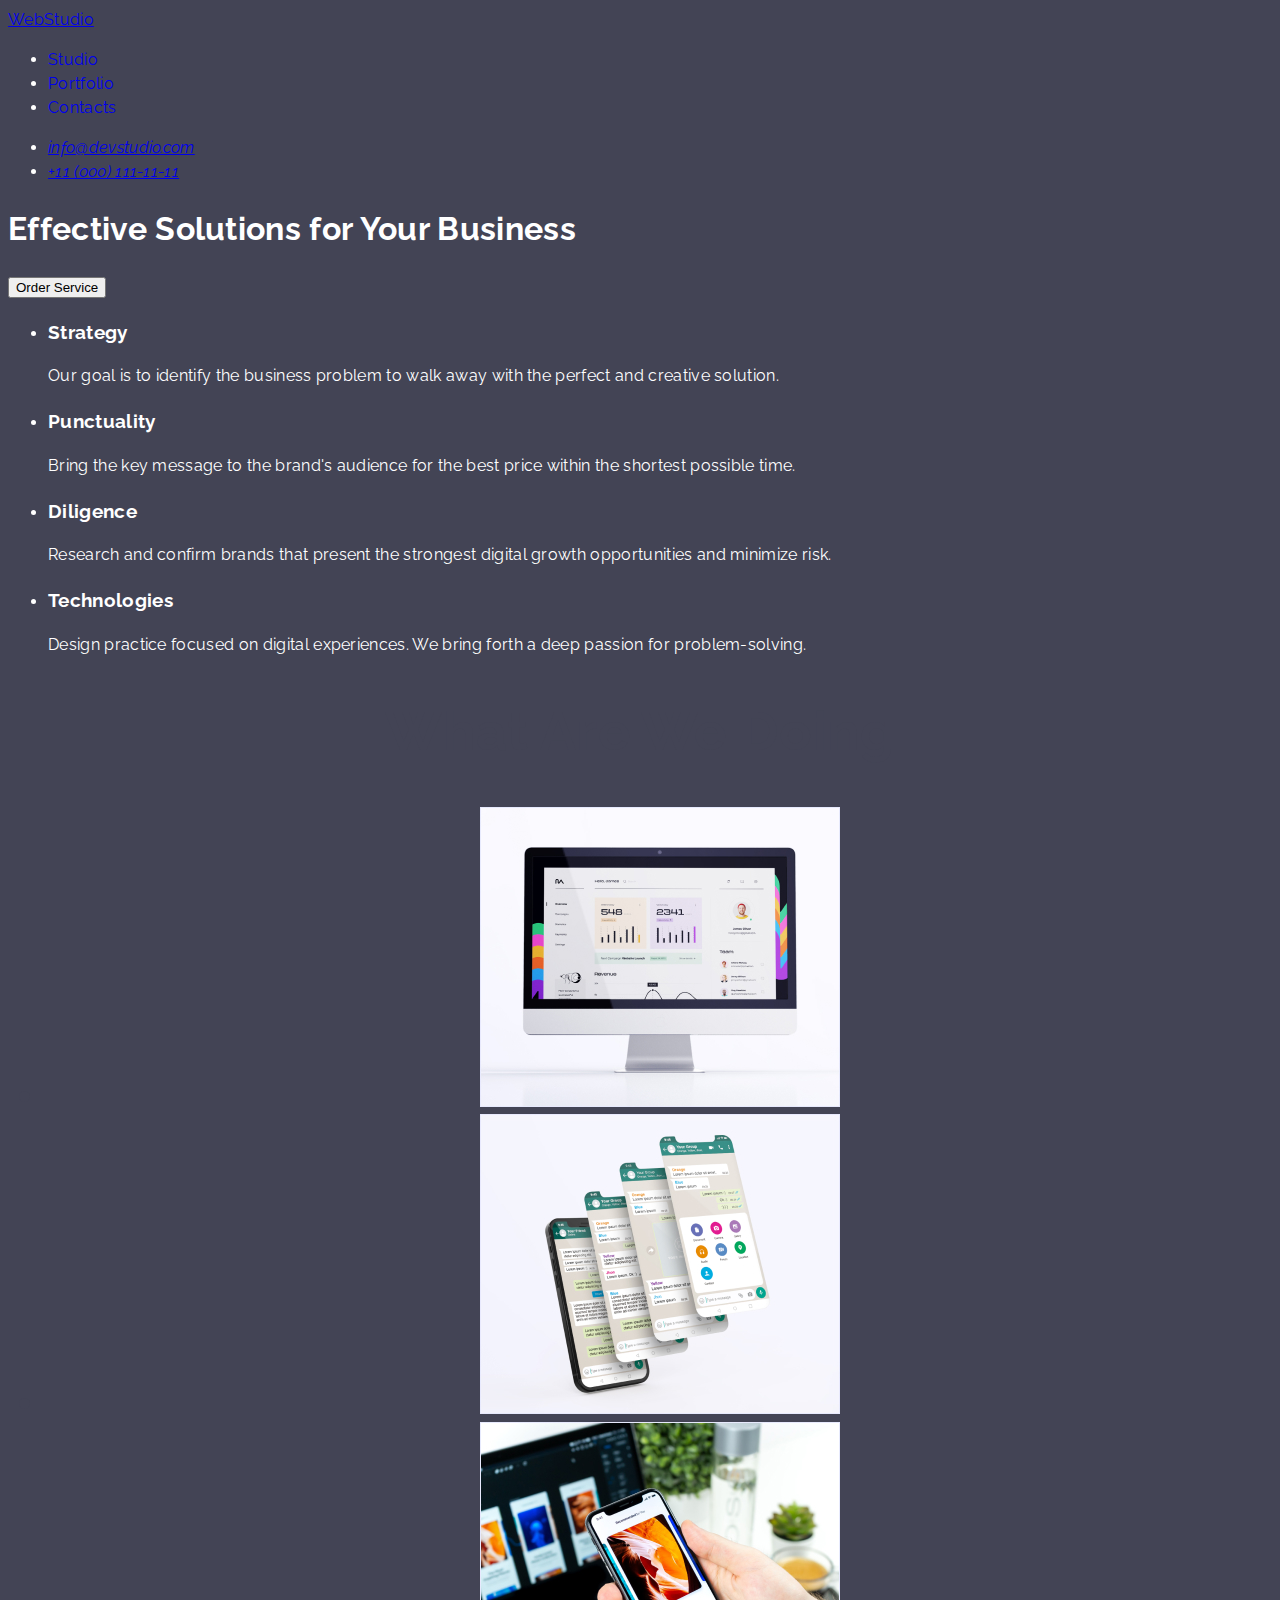
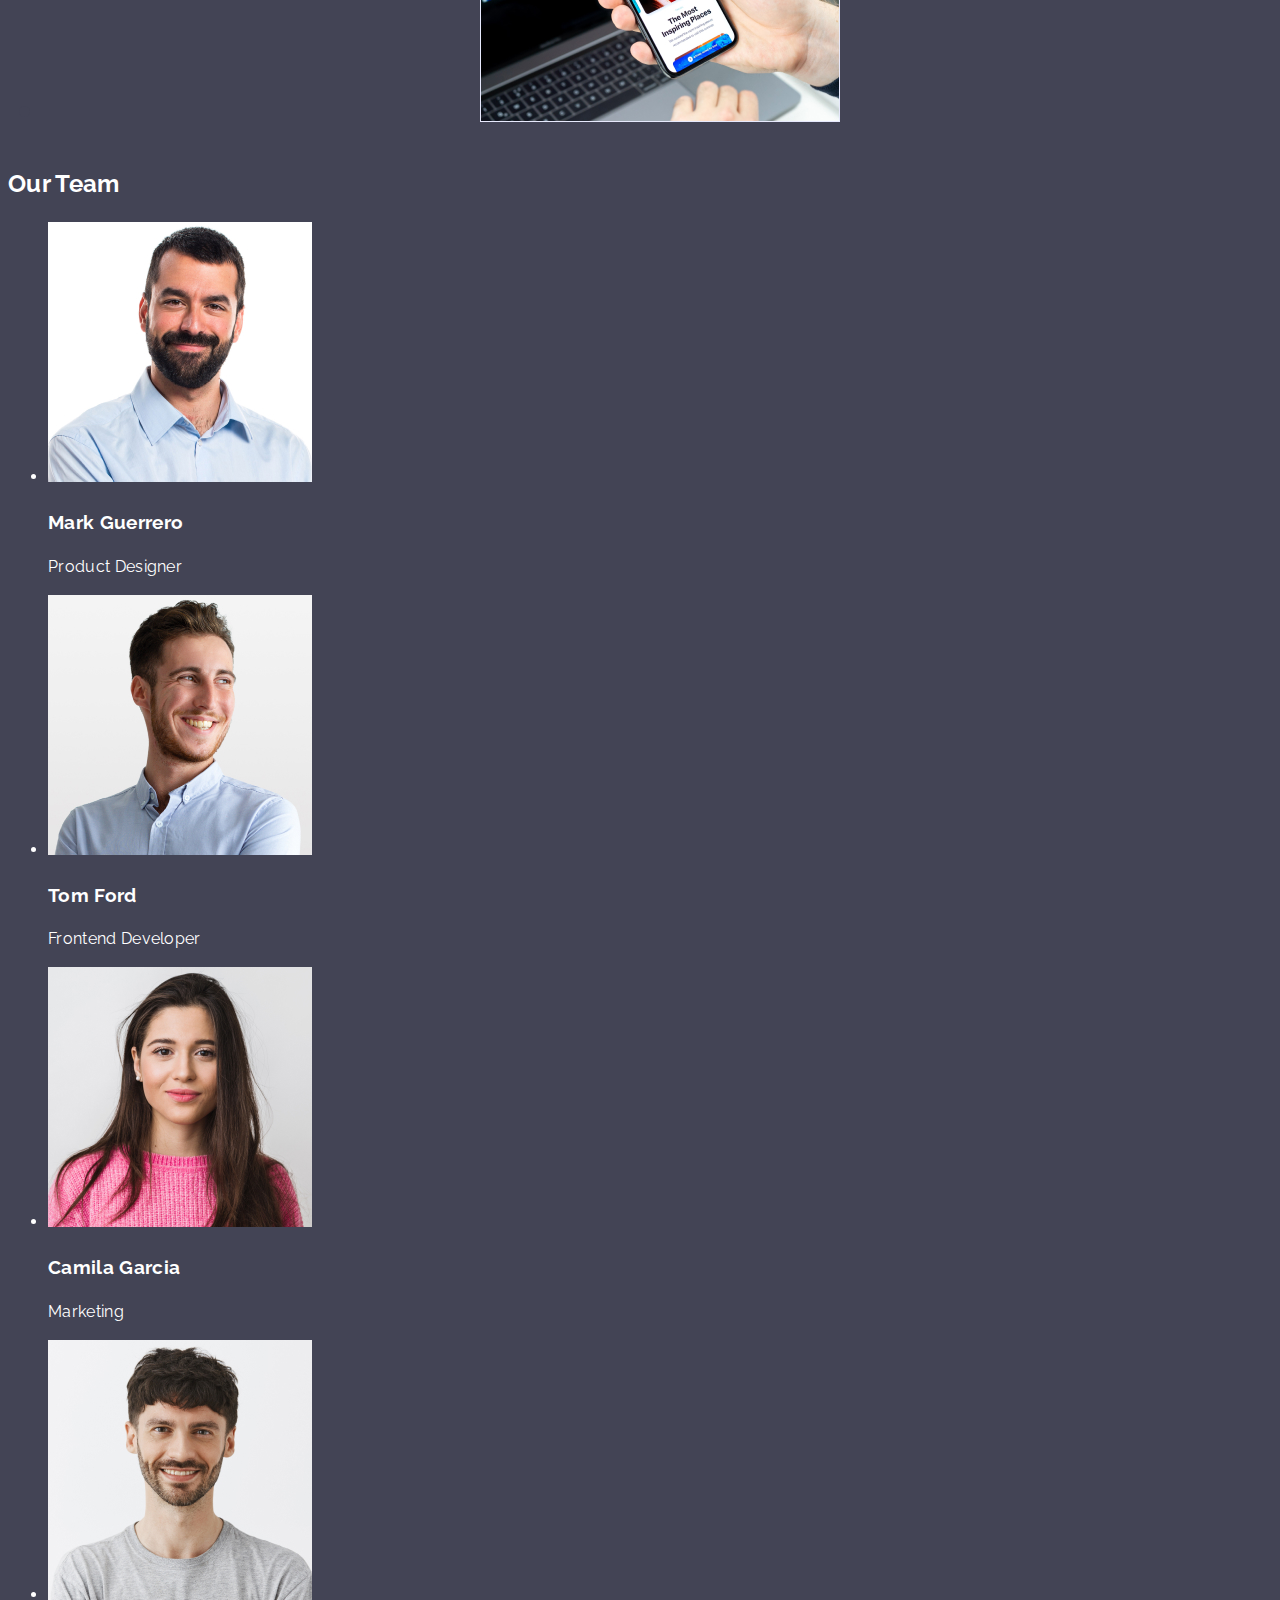
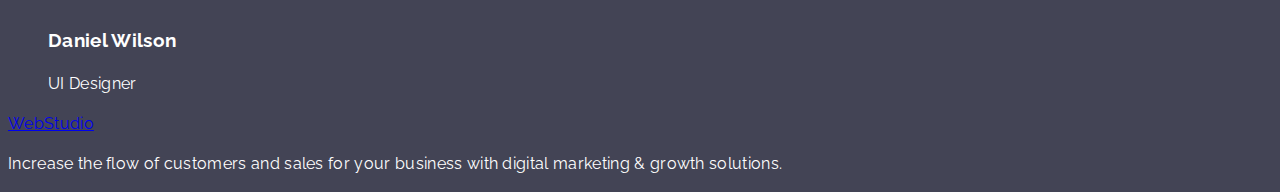
==== index.html @ 889d50ac "css" ====
<!DOCTYPE html>
<html lang="en">
  <head>
    <meta charset="UTF-8" />
    <meta http-equiv="X-UA-Compatible" content="IE=edge" />
    <meta name="viewport" content="width=device-width, initial-scale=1.0" />
    <title>WebStudio</title>
   
    <link rel="preconnect" href="https://fonts.googleapis.com">
    <link rel="preconnect" href="https://fonts.gstatic.com" crossorigin>
   
    <link href="https://fonts.googleapis.com/css2?family=Roboto:wght@400;500;700;900&display=swap" rel="stylesheet">
    <link href="https://fonts.googleapis.com/css2?family=Raleway:wght@800&display=swap" rel="stylesheet">

    <link rel="stylesheet" href="./css/styles.css">
    <link rel="stylesheet" href="./portfolio.html">

  </head>
  
  <body class="body">
    <header class="header-page">
      <!-- navigation logo-->
      <nav class="header-nav">
        <a class="link-logo" href="./index.html">Web<span class="header-logo">Studio</span></a>
      </nav>
      <!-- Navigation -->
    
      <nav class="menu-navigation">
    <ul class="menu-list">
      <li class="navigation-link"><a class="link"   href="./index.html">Studio</a></li>
      <li class="navigation-link"><a class="link"   href="./portfolio.html">Portfolio</a></li>
      <li class="navigation-list"><a class="link"   href="./index.html">Contacts</a></li>
    </ul>
      </nav>

      <!-- Contacts -->
      
      <address class="address-link">
        <ul class="address-list">
          <li class="address-item"><a class="address-contacts" href="mailto:info@devstudio.com">info@devstudio.com</a></li>
          <li class="address-item"><a class="address-contacts" href="tel:+110001111111">+11 (000) 111-11-11</a></li>
        </ul>
      </address>
    </header>

    <main>
      <section class="main">
      <h1 class="main-title">Effective Solutions for Your Business</h1>
      <button class="main-button">Order Service</button>
      </section>
      
      <!-- section 2 -->
      
      <section>
        <h2 hidden class="features">Feature</h2>
       <ul class="features-list">
            <li class="item-list">
              <h3 class="feature-title">Strategy</h3>
              <p class="feature-txt">Our goal is to identify the business problem to walk away with the 
                 perfect and creative solution.</p>
                </li>
              <li class="item-list">
              <h3 class="feature-title">Punctuality</h3>
              <p class="feature-txt">Bring the key message to the brand's audience for the best 
                price within the shortest possible time.</p>
              </li>
              <li class="item-list">
              <h3 class="feature-title">Diligence</h3>
              <p class="feature-txt">Research and confirm brands that present the strongest 
                digital growth opportunities and minimize risk.</p>
              </li>
              <li class="item-list">
              <h3 class="feature--title">Technologies</h3>
              <p class="feature-txt">Design practice focused on digital experiences. We bring 
                forth a deep passion for problem-solving.</p>
            </li>
          </ul>
        </section>
        
        <!--What Are We Doing. Section 3 -->
      
        <section class="gallery">
         <h2 class="gallery-title">What are we doing</h2>
        <ul class="gallery-list">
           <li class="gallery-item"><img src="./images/whatarewedoing-computer.jpg" alt="computer" width="360"></li>
           <li class="gallery-item"><img src="./images/whatarewedoing-phone.jpg"   alt="phone"    width="360"></li>
           <li class="gallery-item"><img src="./images/whatarewedoing-phone-2.jpg" alt="phone2"   width="360"></li>
            </ul>
        </section> 
      
       <!-- Section 4 -->
       
       <section class="section">
        <h2 class=" section-title">Our Team</h2>
       <ul class="section-list">
          <li class="list-item"><img src="./images/ourteam-1.jpg" alt="emploee1" width="264">
          <h3 class="list-title">Mark Guerrero</h3>
          <p class="list-txt">Product Designer</p>
          </li>
          
          <li class="list-item"><img src="./images/ourteam-2.jpg"  alt="emploee2" width="264">
          <h3 class="list-title">Tom Ford</h3>
          <p class="list-txt">Frontend Developer</p>
          </li>
          <li class="list-item"><img src="./images/ourteam-3.jpg" alt="emploee3" width="264">
         <h3 class="list-title">Camila Garcia</h3>
          <p class="list-txt">Marketing</p>
          </li>
         
          <li class="list-item"><img src="./images/ourteam-4.jpg" alt="emploee4" width="264">
          <h3 class="list-title">Daniel Wilson</h3>
          <p class="list-txt">UI Designer</p>
          </li>
          </ul>
      </section>
    </main>
    
      <!-- Footer section-->

  <footer class="footer-section"> 
<a class="link-logo" href="./index.html">Web<span class="footer-logo">Studio</span></a>
<p class="fotter-txt">Increase the flow of customers and sales for your business with digital marketing & growth solutions.</p>
</footer>
</body>
</html>
---- css/styles.css ----
:root{
--primary-text-color: #2e2f42;
--secondary-text-color: #434455; 
--primary-button: #4d5ae5;
--html-button-color: #ffffff;
--portfolio-button-color: #ffffff;
--logo-color: #f4f4fd;
--accent-color: #404bbf;
}

.list{
  list-style:none;
}

.link{
  text-decoration:none;
}

body{
  font-family: Roboto, sans-serif;
  font-family: Raleway, sans-serif;
  background-color: var(--secondary-text-color);
  color: var(--portfolio-button-color);

  
    .logo {
    font-family: "Raleway", sans-serif;
    font-weight: 800;
    font-size: 18px;
    line-height: 1.17;
    letter-spacing: 0.03em;
    text-transform: uppercase;
    }
  
    .logo:{
    hover:#4d5ae5, focus:#4D5AE5;
    }

    .logo.link{
    text-decoration: none
    }

    .span:{
    color: #2e2f42;
    }

    .list-style:{
      none
    }
    
    .a href="./index.html:{
      color: 
      font-weight: 500;
      font-size: 16px;
      line-height: 1.5;
      letter-spacing: 0.02em;
    }

    .text{
      font-weight: 400;
      font-size: 16px;
      line-height: 1.5;
      letter-spacing: 0,02em;
      color: var(--slate)
    }

    /* section 2 */

    .features:{
    background-color:#2e2f42;
    font-size: 56px;
    line-height: 1.07;
    text-align: center;
    letter-spacing: 0.02em;
    }

    .feature-txt:{
    color: #ffffff;
    }

    .button .features:{
    background-color: #4D5AE5;
    font-family: "Roboto", sans-serif;
    font-weight: 500;
    font-size: 16px;
    line-height: 1.5;
    letter-spacing: 0.04em;
    color: #ffffff
    
    hover: background-color: #404BBF, focus: #404BBF;
    cursor: pointer;
    }

  /* section 3 */

  .gallery {
    font-weight: 700;
    line-height: 1.11;
    text-align: center;
    text-transform: capitalize;
    letter-spacing: 0,002em;
    font-size: 36px;
    color:var(--secondary-text-color)

  }
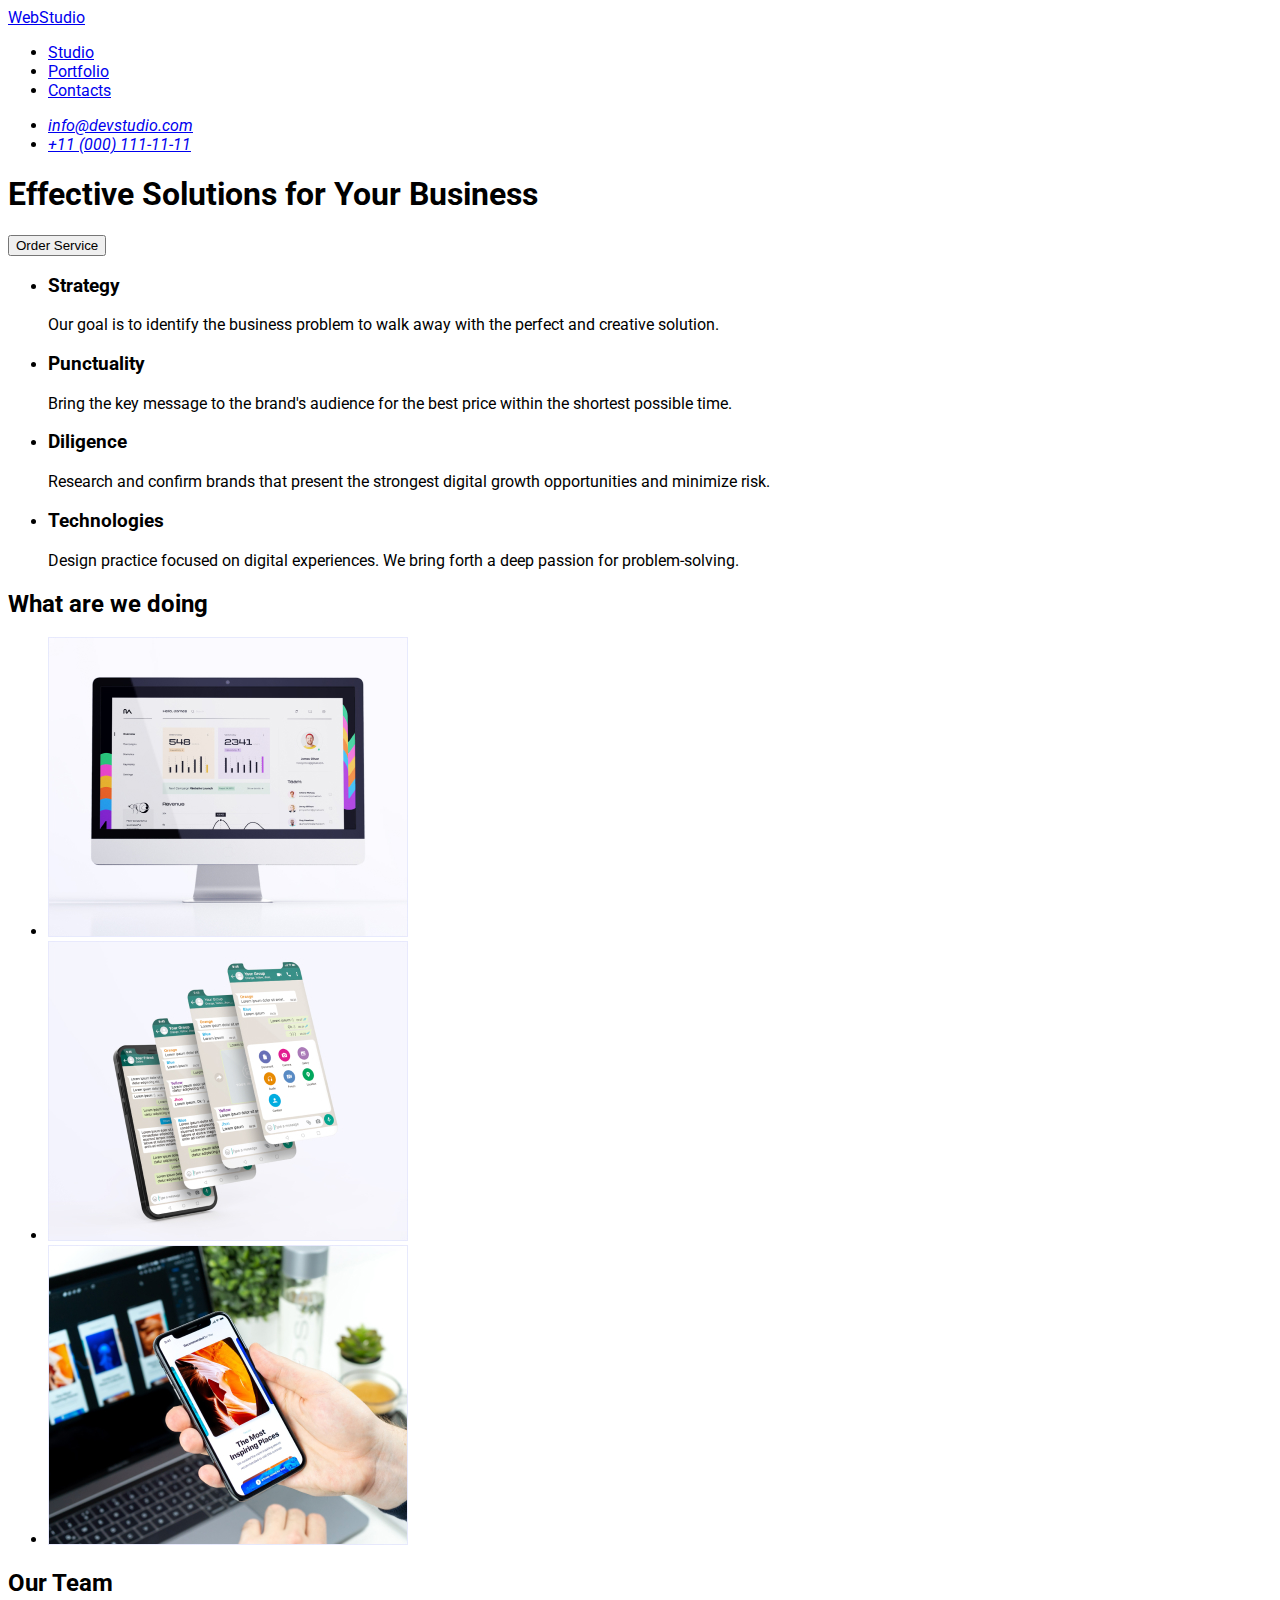
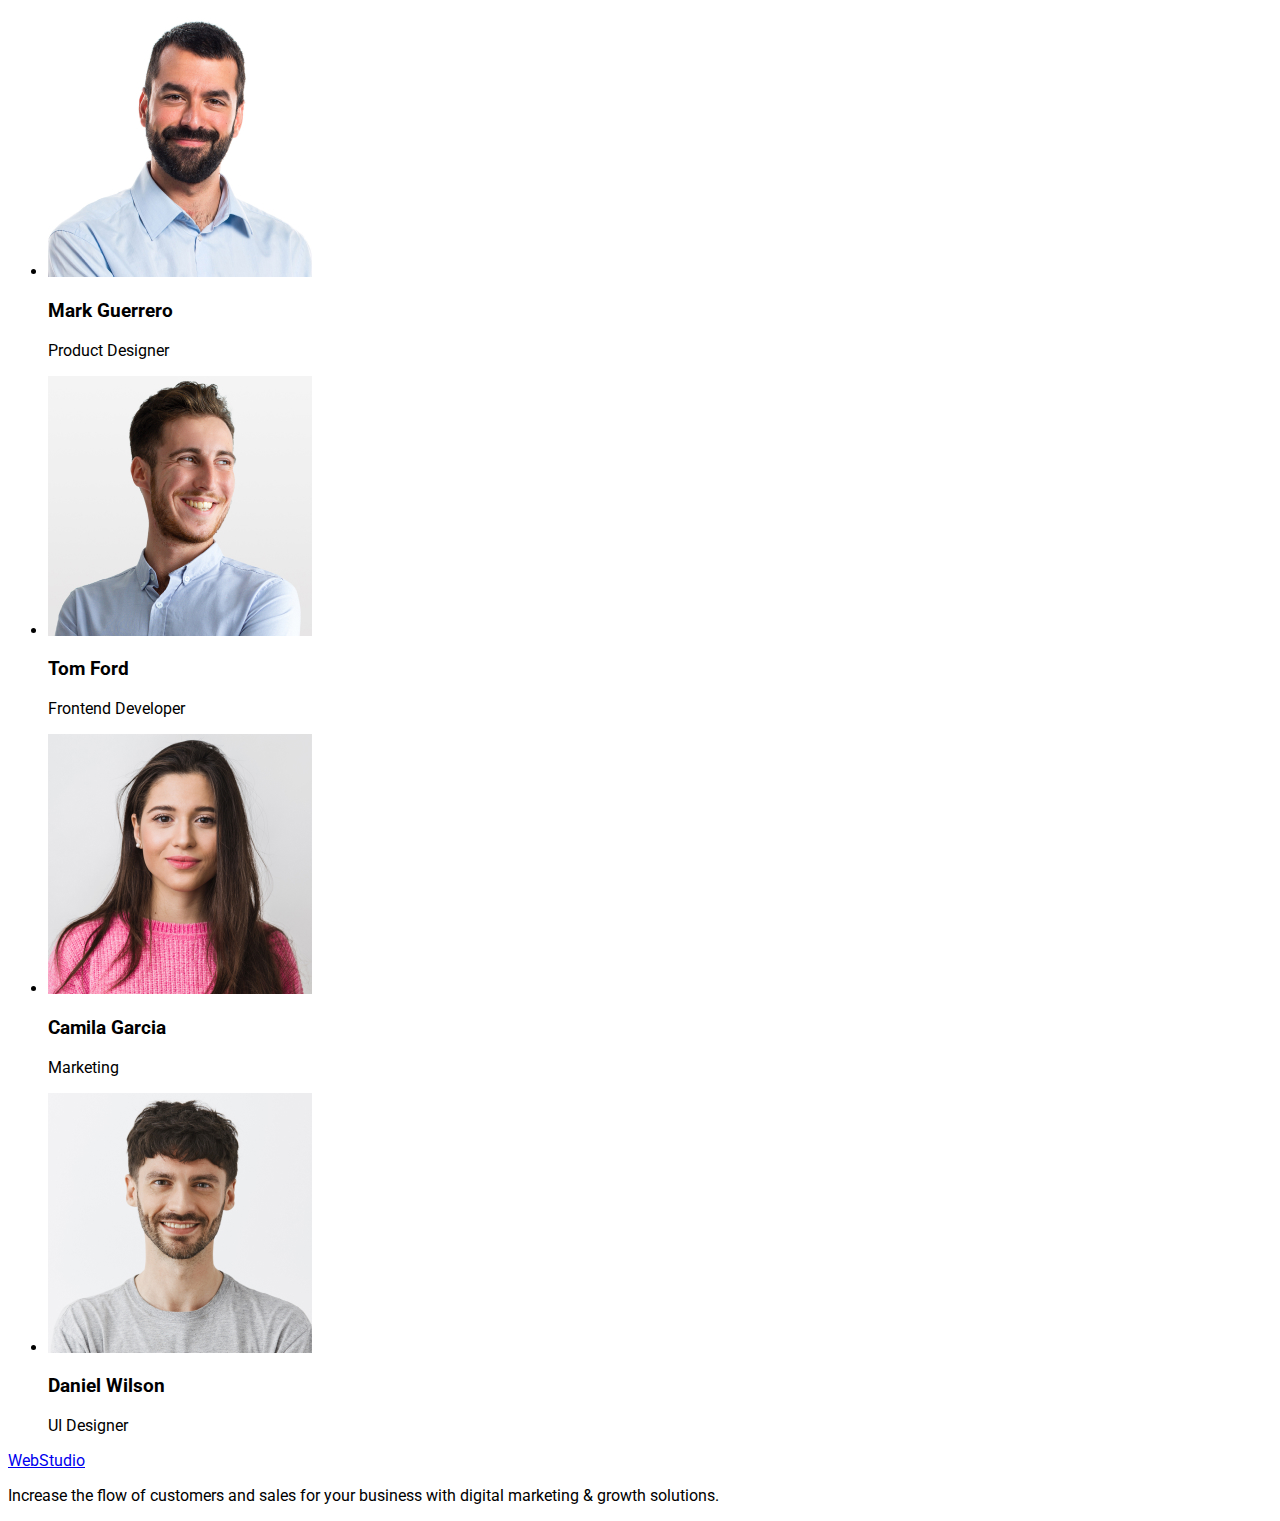
==== commit 9ee10446: "to correct" ====
--- a/index.html
+++ b/index.html
@@ -16,12 +16,12 @@
     <link rel="stylesheet" href="./portfolio.html">
 
   </head>
-  
+  <!-- Header section -->
   <body class="body">
     <header class="header-page">
       <!-- navigation logo-->
       <nav class="header-nav">
-        <a class="link-logo" href="./index.html">Web<span class="header-logo">Studio</span></a>
+        <a class="header-logo link" href="./index.html">Web<span class="header-logo">Studio</span></a>
       </nav>
       <!-- Navigation -->
     
@@ -29,7 +29,7 @@
     <ul class="menu-list">
       <li class="navigation-link"><a class="link"   href="./index.html">Studio</a></li>
       <li class="navigation-link"><a class="link"   href="./portfolio.html">Portfolio</a></li>
-      <li class="navigation-list"><a class="link"   href="./index.html">Contacts</a></li>
+      <li class="navigation-link"><a class="link"   href="./index.html">Contacts</a></li>
     </ul>
       </nav>
 
@@ -90,7 +90,7 @@
       
        <!-- Section 4 -->
        
-       <section class="section">
+       <section class="section-team">
         <h2 class=" section-title">Our Team</h2>
        <ul class="section-list">
           <li class="list-item"><img src="./images/ourteam-1.jpg" alt="emploee1" width="264">
--- a/css/styles.css
+++ b/css/styles.css
@@ -1,67 +1,123 @@
 :root{
---primary-text-color: #2e2f42;
---secondary-text-color: #434455; 
---primary-button: #4d5ae5;
---html-button-color: #ffffff;
---portfolio-button-color: #ffffff;
---logo-color: #f4f4fd;
---accent-color: #404bbf;
+--primary-text-color: #2e2f42;    /*NAVY BLUE*/
+--secondary-text-color: #434455;  /*Slate*/
+
+--dark-bcground-color: #2E2F42; /*NAVY BLUE*/
+--background-color: #ffff;   
+
+--accent-color: #4d5ae5;       /*Iris*/
+--logo-studio-color: #2e2f42;   /*NAVY BLUE*/
+   
+--button-text-color: #ffffff; 
+--logo-color: #f4f4fd;       /*  */
+
+--nav-link-clr-normal: #2E2F42; /*NAVY BLUE*/
+--accent-button-color: #404bbf;  /*Ocean*/
+
+--nav-button-color: #F4F4FD;  /*  */
+--navhover-batton-color: #E7E9FC; /* CORNFLOWER*/
 }
 
-.list{
-  list-style:none;
-}
+  body{
+  font-family: Roboto, sans-serif;
+  color: var(--secondary-text-color)
+  background-colorlor);
+  }
 
-.link{
-  text-decoration:none;
-}
+  /* Header section*/
+    
+      .logo-header: {
+      font-weight: 800;
+      font-size: 18px;
+      color: var(--primary-button);
+      line-height: 1.17;
+      letter-spacing: 0.03em;
+      }
 
-body{
-  font-family: Roboto, sans-serif;
-  font-family: Raleway, sans-serif;
-  background-color: var(--secondary-text-color);
-  color: var(--portfolio-button-color);
+      .logo-header .span: {
+        font-family: Raleway;
+        font-size: 18px;
+        font-weight: 800;
+        line-height: 1.16;
+        letter-spacing: 0.03em;
+        text-align: left;
+        color: var(--logo-accent-color);
+        color: var(--primary-text-color);
+      
+      .logo-header: hover, :focus {#404BBF;
+      }
 
-  
-    .logo {
-    font-family: "Raleway", sans-serif;
-    font-weight: 800;
-    font-size: 18px;
-    line-height: 1.17;
-    letter-spacing: 0.03em;
-    text-transform: uppercase;
-    }
-  
-    .logo:{
-    hover:#4d5ae5, focus:#4D5AE5;
-    }
+  /* Navigation*/
+        
+      .list-menu{
+          list-style:none;
+          color: var(--primary-text-color);
+          background-color: var(--background-color);
+      }
+      .link-nav: {
+        font-weight: 500;
+        font-size: 16px;
+        line-height: 1.5;
+        letter-spacing: 0.02em;
+        color: #2e2f42;  
+       }
+      
+      /* Contacts*/
 
-    .logo.link{
-    text-decoration: none
-    }
+        .address-list:{
+          color: var(--secondary-text-color)
+          text-decoration: none;
+        }
+    
+  /* Section 2*/
+  /*Effective Solutions for Your Business*/
+        .main-section: {
+        background-color: var(--dark-background-color)
+        text-color: var(--primary-text-color);
+       }
+     .main-title: { 
+       font-weight: 700;
+       font-size: 56px;
+       line-height: 1.07;
+       text-align: center;
+       letter-spacing: 0.02em;
+       color: #FFFFFF;
+       }
 
-    .span:{
-    color: #2e2f42;
-    }
+       .main-button: {
+        text-color: var(--button-text-color);
+        background-color: var(--accent-color);
+        font-family: "Roboto", sans-serif;
+        font-size: 16px;
+        font-weight: 500;
+        
+        line-height: 1.5;
+        display: flex;
+        align-items: center;
+        letter-spacing: 0.04em;
+        }
 
-    .list-style:{
-      none
-    }
-    
-    .a href="./index.html:{
-      color: 
-      font-weight: 500;
-      font-size: 16px;
-      line-height: 1.5;
-      letter-spacing: 0.02em;
-    }
-
-    .text{
+        .btn:--acce ext{
       font-weight: 400;
       font-size: 16px;
       line-height: 1.5;
       letter-spacing: 0,02em;
       color: var(--slate)
+
+      .link {
+        text-decoration:none;
+      }
+      
+    /* Button Text >Order Service<*/
+    
+    .main-button { 
+    color: #FFFFFF;
+    font-weight: 500;
+    font-size: 16px;
+    line-height: 1.5;
+    display: flex;
+    align-items: center;
+    letter-spacing: 0.04em;
     }
 
     /* section 2 */
@@ -87,8 +143,7 @@
     letter-spacing: 0.04em;
     color: #ffffff
     
-    hover: background-color: #404BBF, focus: #404BBF;
-    cursor: pointer;
+    hover: background-color: {#404BBF, focus: #404BBF;
     }
 
   /* section 3 */
@@ -101,5 +156,16 @@
     letter-spacing: 0,002em;
     font-size: 36px;
     color:var(--secondary-text-color)
+    }
 
-  }
+
+    .section-team:{
+      font-weight: 700;
+      line-height: 1.11;
+      text-align: center;
+      text-transform: capitalize;
+      letter-spacing: 0.02em;
+      font-size: 36px;
+      color: var(--navy-blue);
+}
+    }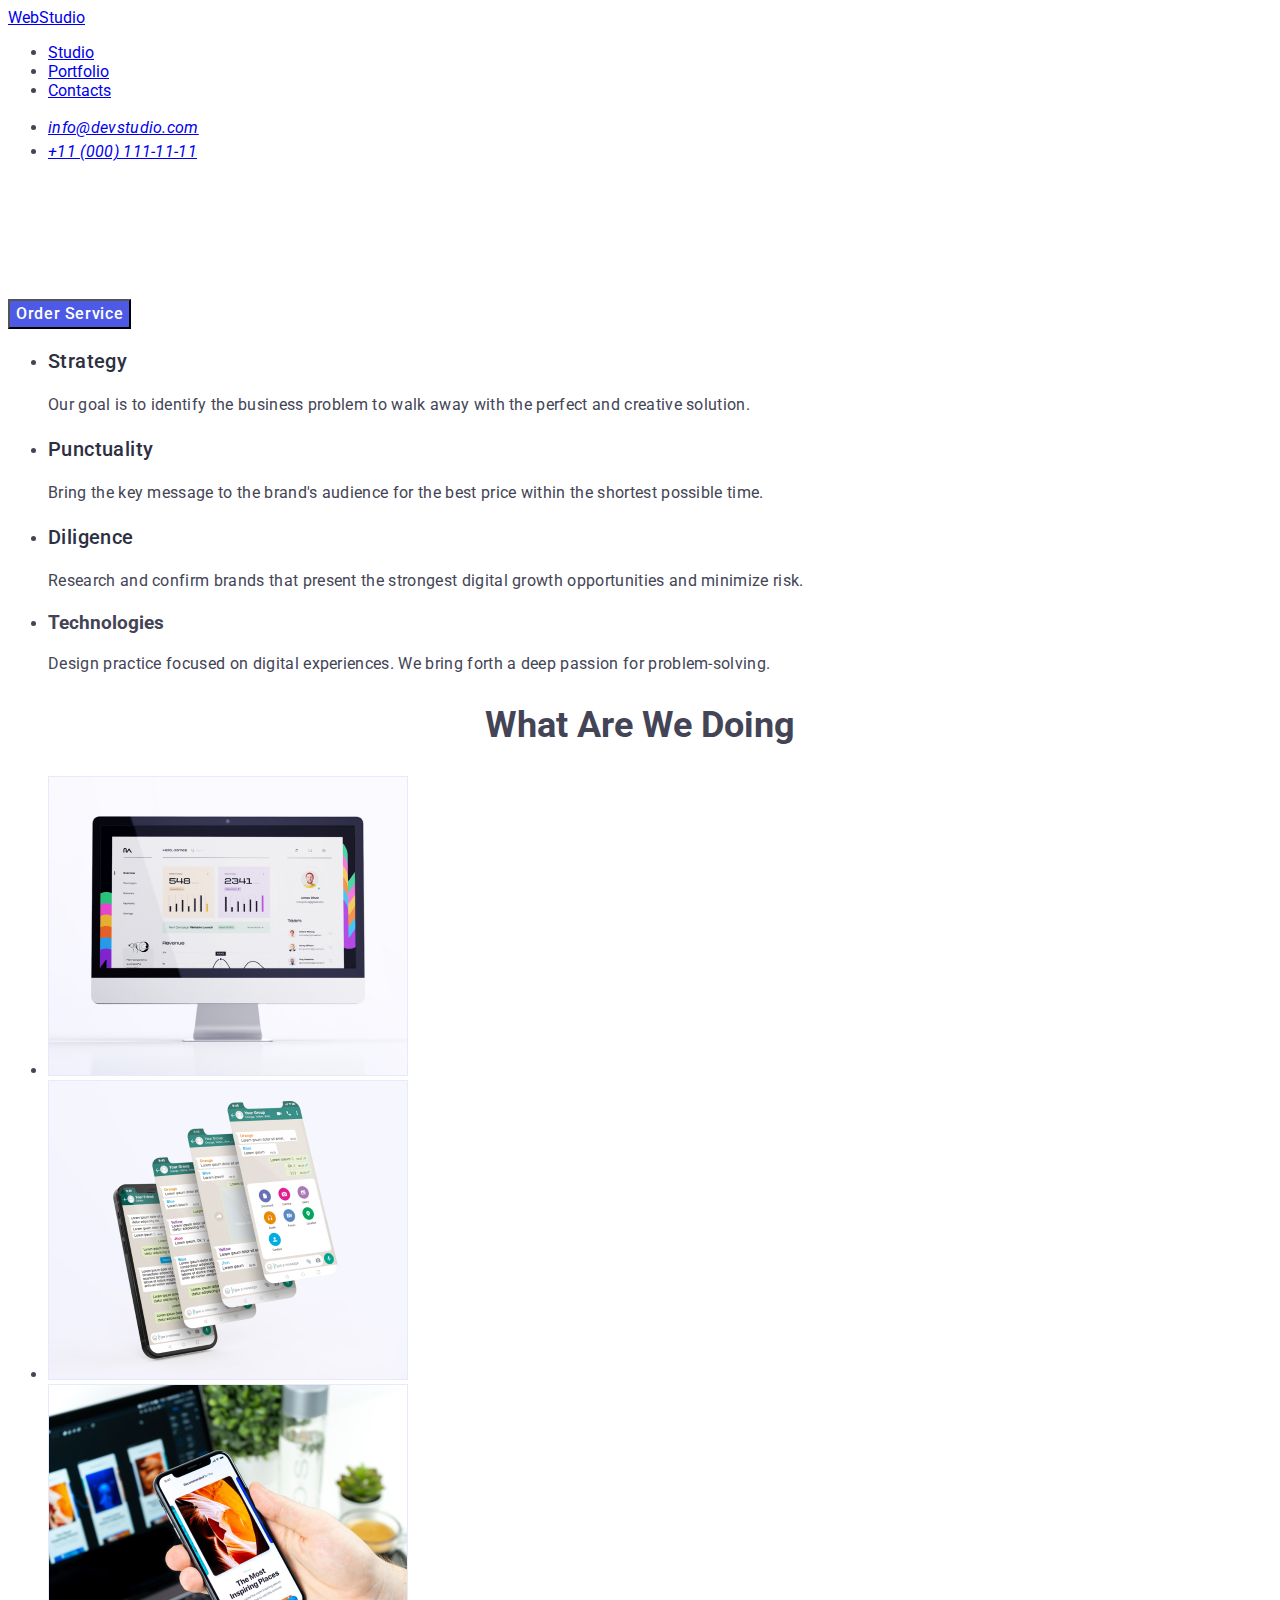
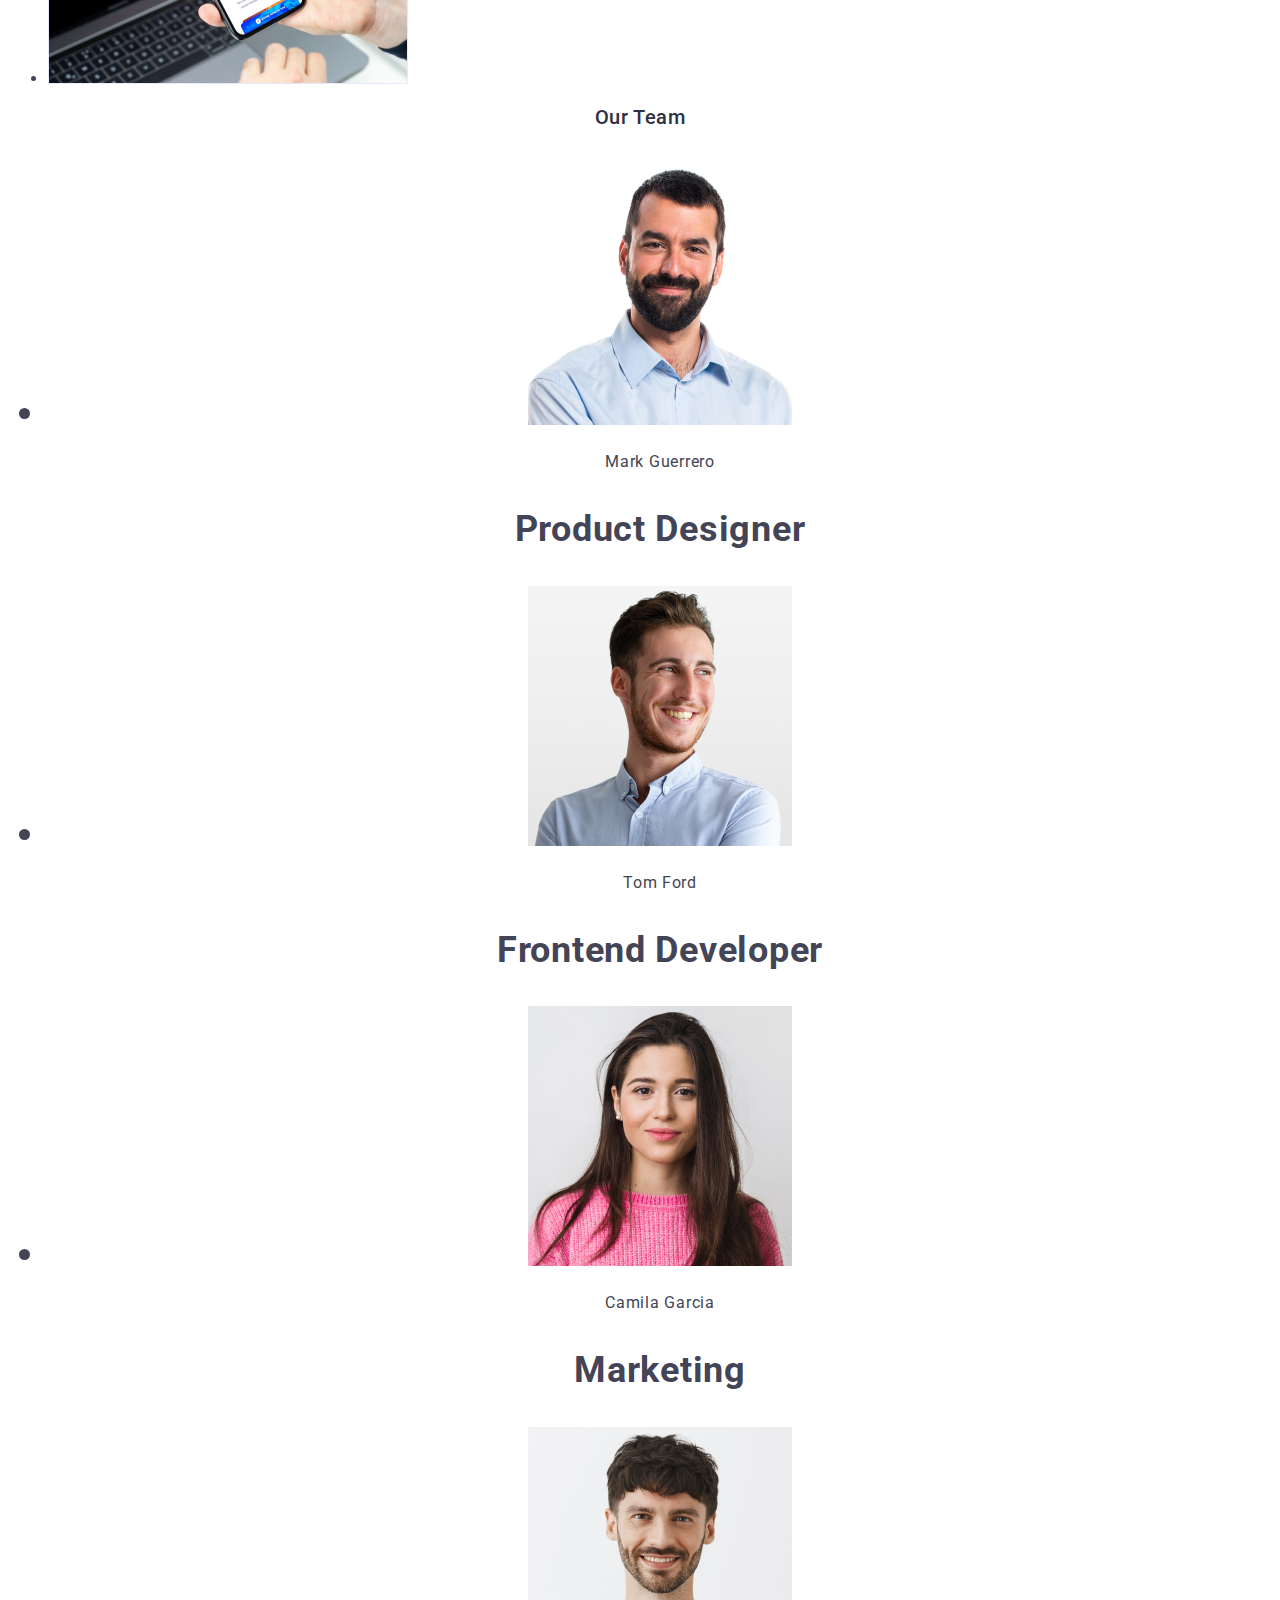
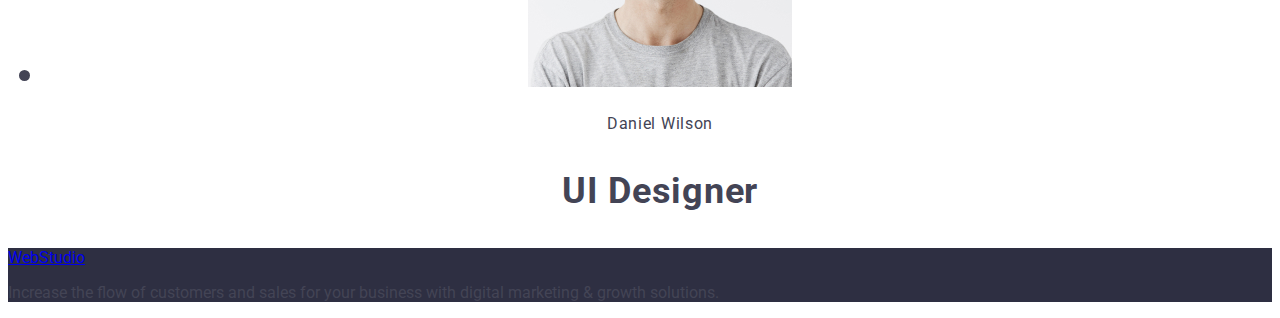
==== commit a2ee7733: "css-update" ====
--- a/index.html
+++ b/index.html
@@ -44,7 +44,7 @@
     </header>
 
     <main>
-      <section class="main">
+      <section class="main-section">
       <h1 class="main-title">Effective Solutions for Your Business</h1>
       <button class="main-button">Order Service</button>
       </section>
@@ -55,23 +55,23 @@
         <h2 hidden class="features">Feature</h2>
        <ul class="features-list">
             <li class="item-list">
-              <h3 class="feature-title">Strategy</h3>
-              <p class="feature-txt">Our goal is to identify the business problem to walk away with the 
+              <h3 class="features-title">Strategy</h3>
+              <p class="features-txt">Our goal is to identify the business problem to walk away with the 
                  perfect and creative solution.</p>
                 </li>
               <li class="item-list">
-              <h3 class="feature-title">Punctuality</h3>
-              <p class="feature-txt">Bring the key message to the brand's audience for the best 
+              <h3 class="features-title">Punctuality</h3>
+              <p class="features-txt">Bring the key message to the brand's audience for the best 
                 price within the shortest possible time.</p>
               </li>
               <li class="item-list">
-              <h3 class="feature-title">Diligence</h3>
-              <p class="feature-txt">Research and confirm brands that present the strongest 
+              <h3 class="features-title">Diligence</h3>
+              <p class="features-txt">Research and confirm brands that present the strongest 
                 digital growth opportunities and minimize risk.</p>
               </li>
               <li class="item-list">
-              <h3 class="feature--title">Technologies</h3>
-              <p class="feature-txt">Design practice focused on digital experiences. We bring 
+              <h3 class="features--title">Technologies</h3>
+              <p class="features-txt">Design practice focused on digital experiences. We bring 
                 forth a deep passion for problem-solving.</p>
             </li>
           </ul>
--- a/css/styles.css
+++ b/css/styles.css
@@ -3,152 +3,158 @@
 --secondary-text-color: #434455;  /*Slate*/
 
 --dark-bcground-color: #2E2F42; /*NAVY BLUE*/
---background-color: #ffff;   
+--light-background-color: #ffff;   
 
 --accent-color: #4d5ae5;       /*Iris*/
 --logo-studio-color: #2e2f42;   /*NAVY BLUE*/
-   
+
 --button-text-color: #ffffff; 
---logo-color: #f4f4fd;       /*  */
-
---nav-link-clr-normal: #2E2F42; /*NAVY BLUE*/
---accent-button-color: #404bbf;  /*Ocean*/
-
---nav-button-color: #F4F4FD;  /*  */
+--logo-color: #f4f4fd;       
+
+--nav-link-clr-normal: #434455; /*Slate*/
+--nav-link-clr-active: #404BBF; /*Ocean*/
+
+--background-color-sections: #F4F4FD;  
 --navhover-batton-color: #E7E9FC; /* CORNFLOWER*/
 }
 
-  body{
+  body {
   font-family: Roboto, sans-serif;
-  color: var(--secondary-text-color)
-  background-colorlor);
-  }
+  color: var(--secondary-text-color);
+  background-color: var(--light-background-color);
+  text-decoration:none;
+   }
 
   /* Header section*/
     
-      .logo-header: {
+    .page-nav :link-logo, :header-logo{
       font-weight: 800;
       font-size: 18px;
-      color: var(--primary-button);
       line-height: 1.17;
       letter-spacing: 0.03em;
-      }
-
-      .logo-header .span: {
+      align-items:center;
+      text-decoration:none;
+      }
+      
+      link-logo{ 
+      color: var(--accent-color);
+       }
+
+      .span {
         font-family: Raleway;
         font-size: 18px;
         font-weight: 800;
         line-height: 1.16;
         letter-spacing: 0.03em;
         text-align: left;
-        color: var(--logo-accent-color);
         color: var(--primary-text-color);
-      
-      .logo-header: hover, :focus {#404BBF;
-      }
-
-  /* Navigation*/
+        }
         
-      .list-menu{
+         /* Navigation*/
+        
+      .list-menu {
           list-style:none;
           color: var(--primary-text-color);
-          background-color: var(--background-color);
-      }
-      .link-nav: {
+          background-color: var(--light-background-color);
+      }
+      .link-nav {
         font-weight: 500;
         font-size: 16px;
         line-height: 1.5;
         letter-spacing: 0.02em;
-        color: #2e2f42;  
+        text-decoration:none;
+        align-items: center;
+        color: var(--primary-text-color);
        }
       
-      /* Contacts*/
-
-        .address-list:{
-          color: var(--secondary-text-color)
+        /* Contacts*/
+
+        .address-list {
+          color: var(--secondary-text-color);
           text-decoration: none;
-        }
+          font-size: 16px;
+          font-weight: 400;
+          line-height: 1.5;
+          align-items: center;
+          letter-spacing: 0.02em;
+          text-decoration:none;
+          }
+        .address-list :hover :focus {
+         color: var(--nav-link-clr-active);
+          } 
     
   /* Section 2*/
   /*Effective Solutions for Your Business*/
-        .main-section: {
-        background-color: var(--dark-background-color)
-        text-color: var(--primary-text-color);
-       }
-     .main-title: { 
+        
+       .main-title { 
+       color: var(--button-text-color);
        font-weight: 700;
        font-size: 56px;
        line-height: 1.07;
+       font-family: "Roboto";
        text-align: center;
        letter-spacing: 0.02em;
-       color: #FFFFFF;
        }
-
-       .main-button: {
-        text-color: var(--button-text-color);
-        background-color: var(--accent-color);
-        font-family: "Roboto", sans-serif;
-        font-size: 16px;
-        font-weight: 500;
-        
-        line-height: 1.5;
-        display: flex;
-        align-items: center;
-        letter-spacing: 0.04em;
-        }
-
-        .btn:--acce ext{
-      font-weight: 400;
-      font-size: 16px;
-      line-height: 1.5;
-      letter-spacing: 0,02em;
-      color: var(--slate)
-
-      .link {
-        text-decoration:none;
-      }
-      
+  
     /* Button Text >Order Service<*/
     
     .main-button { 
-    color: #FFFFFF;
+    color: var(--button-text-color);
+    background-color: var(--accent-color);
+    font-family: "Roboto";
     font-weight: 500;
     font-size: 16px;
     line-height: 1.5;
-    display: flex;
     align-items: center;
     letter-spacing: 0.04em;
     }
-
-    /* section 2 */
-
-    .features:{
+     
+    .main-button :hover :focus {
+     color: var(--nav-link-clr-active);
+    }
+
+    .main-section {
+      background-color: var(--dark-background-color);
+      }
+
+     /* section 2 */
+
+    .features .features-list {
     background-color:#2e2f42;
     font-size: 56px;
     line-height: 1.07;
     text-align: center;
     letter-spacing: 0.02em;
-    }
-
-    .feature-txt:{
-    color: #ffffff;
-    }
-
-    .button .features:{
-    background-color: #4D5AE5;
-    font-family: "Roboto", sans-serif;
-    font-weight: 500;
+    text-decoration:none;
+    }
+
+    .features-title {
+      font-size: 20px;
+      font-weight: 500;
+      line-height: 1.2;
+      align-items: normal;
+      letter-spacing: 0.02em;
+      text-decoration:none;
+      color: var(--primary-text-color);
+      }
+    
+    .features-txt {
+    color: var(--secondary-text-color);
     font-size: 16px;
+    font-weight: 400;
     line-height: 1.5;
-    letter-spacing: 0.04em;
-    color: #ffffff
-    
-    hover: background-color: {#404BBF, focus: #404BBF;
-    }
-
-  /* section 3 */
+    letter-spacing: 0.02em;
+    text-decoration:none; 
+  color: var(--text-description-color);
+  }
+
+    /*What we are doing. Section 3 */
 
   .gallery {
+    background-color: var(--background-color-team);
+  }
+   
+  .gallery-title { 
     font-weight: 700;
     line-height: 1.11;
     text-align: center;
@@ -158,14 +164,110 @@
     color:var(--secondary-text-color)
     }
 
-
-    .section-team:{
+    /*Section 4 */
+
+     .section-team {
       font-weight: 700;
       line-height: 1.11;
       text-align: center;
       text-transform: capitalize;
+      text-decoration:none;  
       letter-spacing: 0.02em;
       font-size: 36px;
-      color: var(--navy-blue);
-}
-    }+      color: var(--backgroung-color-sections);
+        }
+
+    .section-title {
+      font-size: 20px;
+      font-weight: 500;
+      line-height: 1.2;
+      align-items: center;
+      letter-spacing: 0.02em;
+      text-decoration:none;
+      color: var(--primary-text-color)
+      }
+
+    .list-title{
+    font-size: 16px;
+    font-weight: 400;
+    font-style: normal;
+    line-height: 1.5;
+    align-items: center;
+    text-decoration:none;  
+    color: var(--secondary-text-color);
+    }
+
+    .footer-section {
+      background-color: var(--dark-bcground-color);
+    }
+
+    .footer-span {
+      color: var(--logo-color);
+    }
+
+    .footer-txt {
+      font-size: 16px;
+      font-weight: 400;
+      line-height: 1.5;
+      align-items: center;
+      letter-spacing: 0.02em;
+      text-decoration: none;
+      color: var(--background-color-sections);
+      }
+
+    /*Portfolio*/
+     
+    .portfolio-section {
+      background-color: var(--background-color) ;
+     }
+     
+    .portfolio { 
+      font-family: "Roboto", sans-serif;
+      font-size: 20px;
+      font-weight: 500;
+      line-height: 1.2;
+      align-items: normal;
+      letter-spacing: 0.02em;
+      text-transform: none;
+      color: var(--primary-text-color);
+      }    
+
+   .portfolio-menu {
+     font-family: "Roboto", sans-serif;
+     font-size: 16px;
+     font-weight: 400;
+     line-height: 1.5;
+     align-items: normal;
+     letter-spacing: 0.02em;
+     color: var(--text-description-color);
+     }
+
+     .menu-button1 :hover :focus {
+      color: var(--nav-link-clr-active);
+     }
+
+  /* section hero */
+
+  .main-section-item {
+   background: #E5E5E5;
+  }
+
+  .main-section-title{
+    font-size: 20px;
+    font-weight: 500;
+    line-height: 1.2;
+    align-items: center;
+    letter-spacing: 0.02em;
+    text-decoration:none;
+    color: var(--primary-text-color);
+    }
+
+.main-section-txt {
+  font-size: 16px;
+  font-weight: 400;
+  line-height: 1.5;
+  align-items: center;
+  letter-spacing: 0.02em;
+  text-decoration: none;
+  color: var(--secondary-text-color);
+}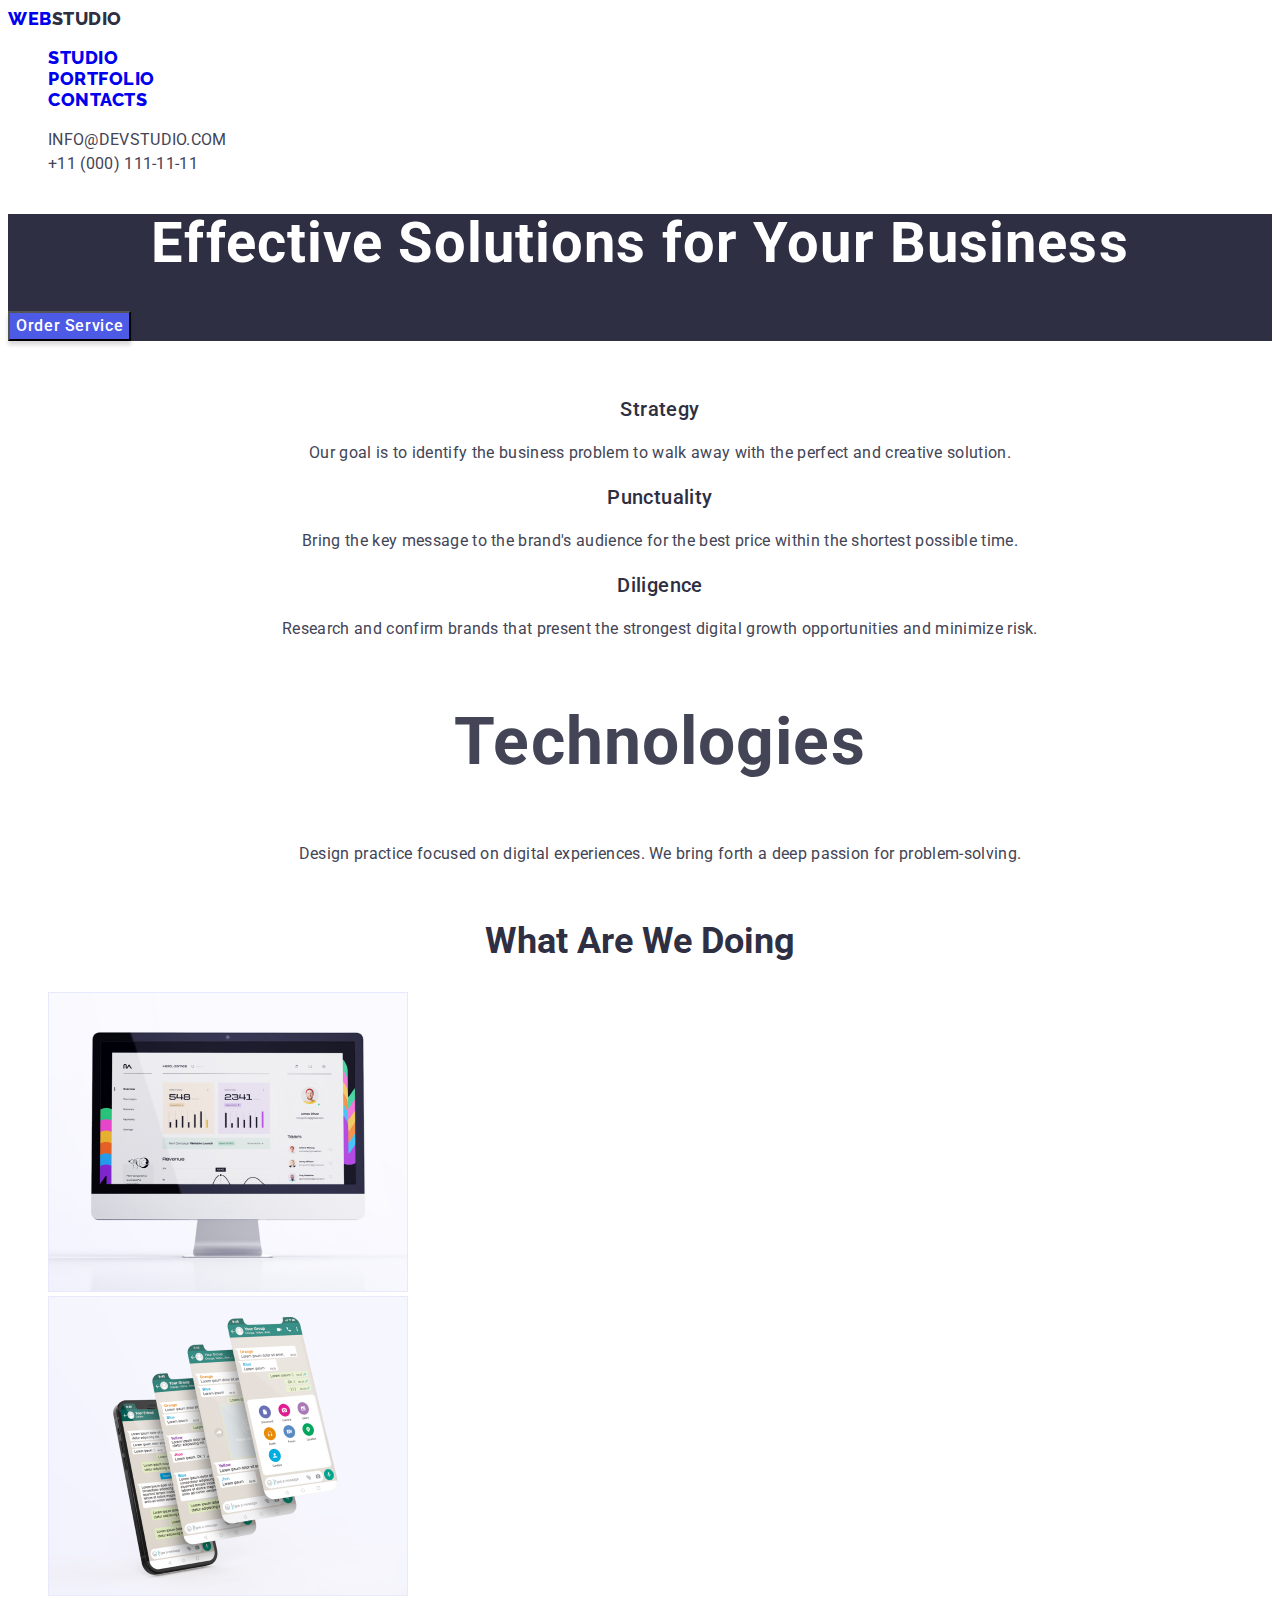
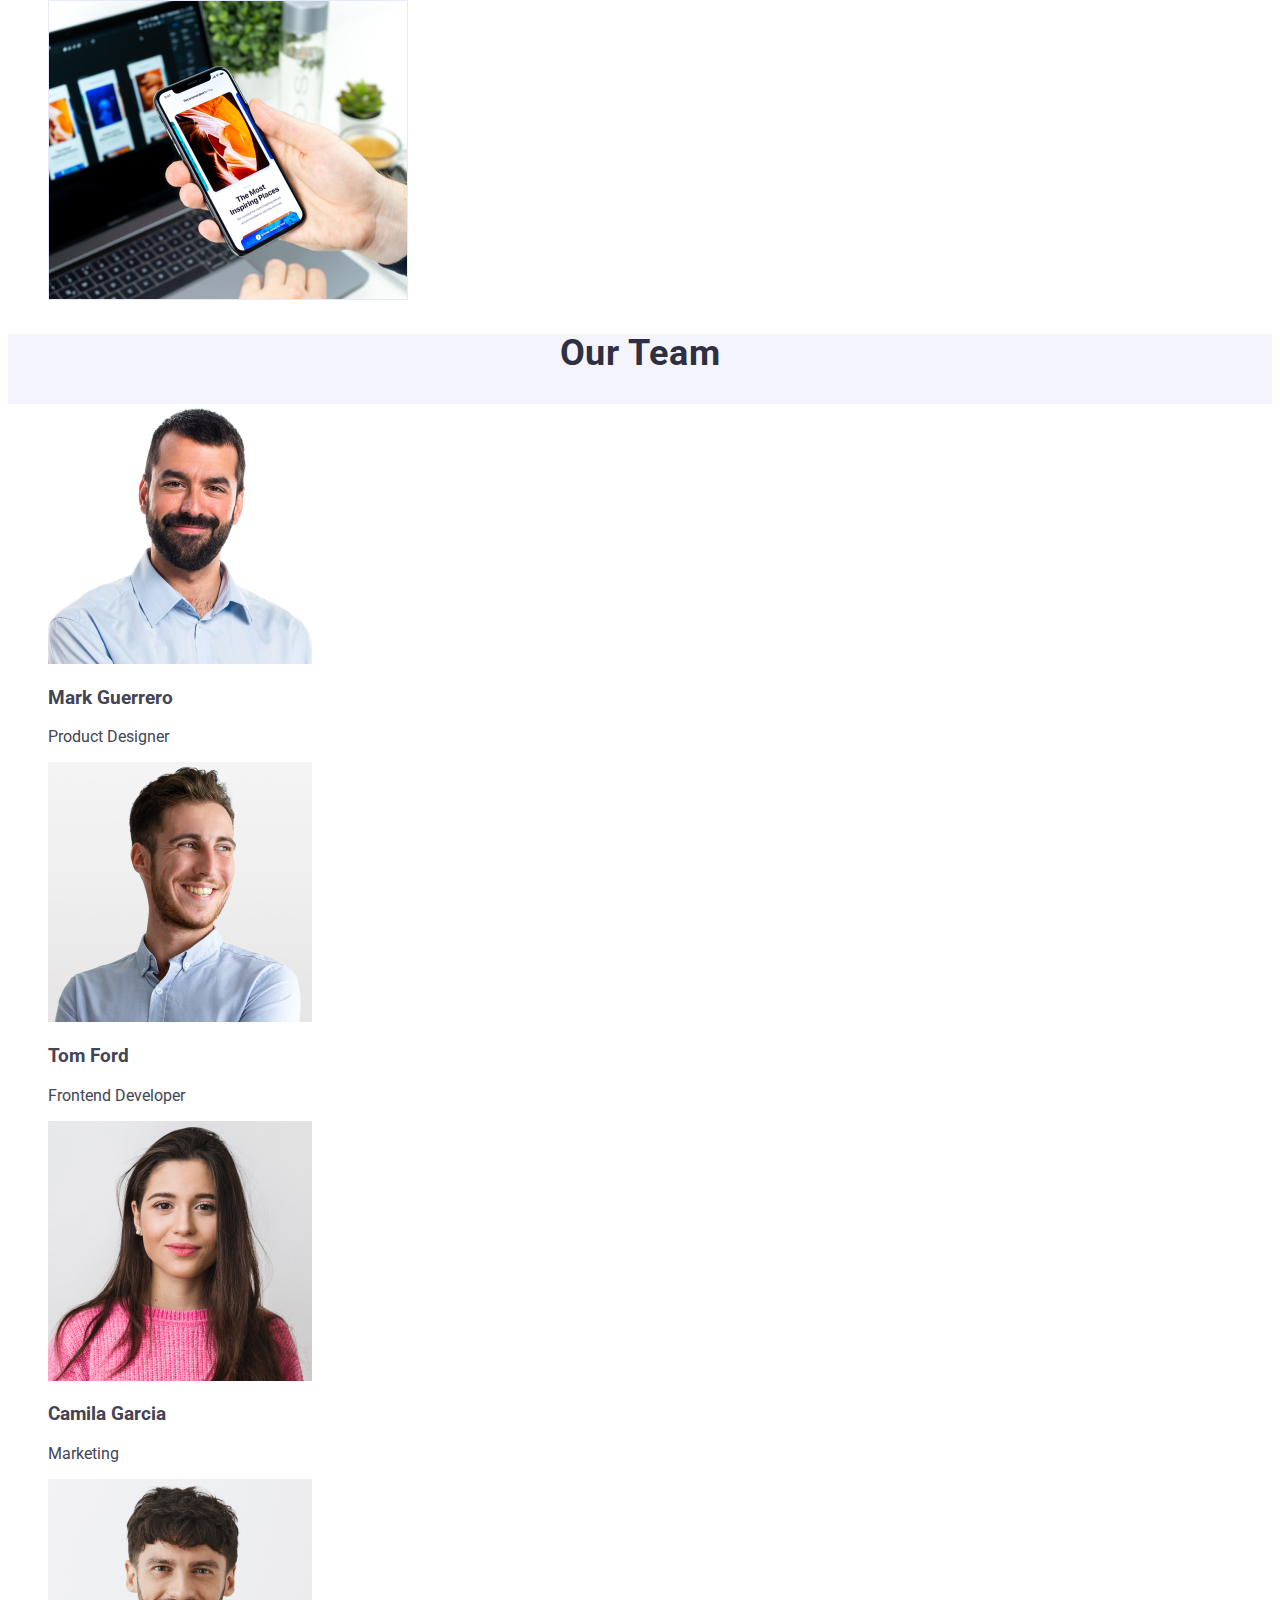
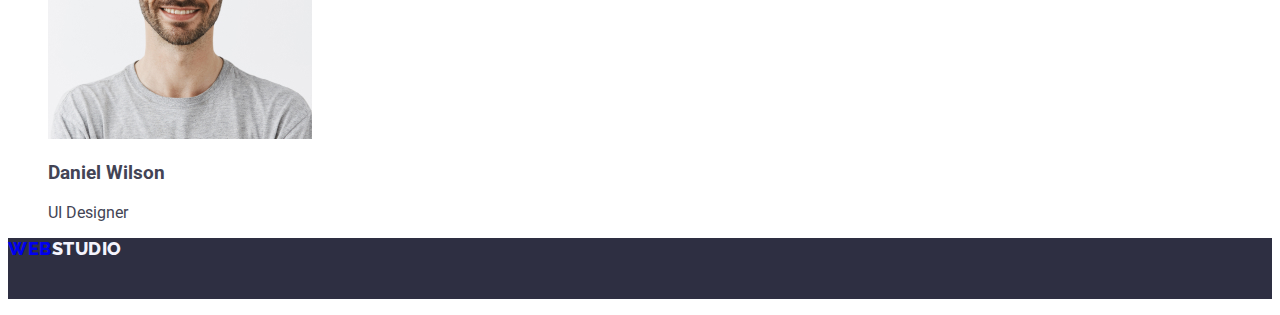
==== commit 8b5a4bf1: "css-update" ====
--- a/index.html
+++ b/index.html
@@ -21,12 +21,12 @@
     <header class="header-page">
       <!-- navigation logo-->
       <nav class="header-nav">
-        <a class="header-logo link" href="./index.html">Web<span class="header-logo">Studio</span></a>
+        <a class="header-logo-link" href="./index.html">Web<span class="header-logo">Studio</span></a>
       </nav>
       <!-- Navigation -->
     
       <nav class="menu-navigation">
-    <ul class="menu-list">
+    <ul class="nav-list">
       <li class="navigation-link"><a class="link"   href="./index.html">Studio</a></li>
       <li class="navigation-link"><a class="link"   href="./portfolio.html">Portfolio</a></li>
       <li class="navigation-link"><a class="link"   href="./index.html">Contacts</a></li>
@@ -35,10 +35,10 @@
 
       <!-- Contacts -->
       
-      <address class="address-link">
+      <address class="address">
         <ul class="address-list">
-          <li class="address-item"><a class="address-contacts" href="mailto:info@devstudio.com">info@devstudio.com</a></li>
-          <li class="address-item"><a class="address-contacts" href="tel:+110001111111">+11 (000) 111-11-11</a></li>
+          <li class="address-item"><a class="address-link" href="mailto:info@devstudio.com">info@devstudio.com</a></li>
+          <li class="address-item"><a class="address-link" href="tel:+110001111111">+11 (000) 111-11-11</a></li>
         </ul>
       </address>
     </header>
@@ -51,7 +51,7 @@
       
       <!-- section 2 -->
       
-      <section>
+      <section class="features">
         <h2 hidden class="features">Feature</h2>
        <ul class="features-list">
             <li class="item-list">
@@ -93,23 +93,23 @@
        <section class="section-team">
         <h2 class=" section-title">Our Team</h2>
        <ul class="section-list">
-          <li class="list-item"><img src="./images/ourteam-1.jpg" alt="emploee1" width="264">
-          <h3 class="list-title">Mark Guerrero</h3>
-          <p class="list-txt">Product Designer</p>
+          <li class="section-list-item"><img src="./images/ourteam-1.jpg" alt="emploee1" width="264">
+          <h3 class="section-list-title">Mark Guerrero</h3>
+          <p class="section-list-txt">Product Designer</p>
           </li>
           
-          <li class="list-item"><img src="./images/ourteam-2.jpg"  alt="emploee2" width="264">
-          <h3 class="list-title">Tom Ford</h3>
-          <p class="list-txt">Frontend Developer</p>
+          <li class="section-list-item"><img src="./images/ourteam-2.jpg"  alt="emploee2" width="264">
+          <h3 class="section-list-title">Tom Ford</h3>
+          <p class="section-list-txt">Frontend Developer</p>
           </li>
-          <li class="list-item"><img src="./images/ourteam-3.jpg" alt="emploee3" width="264">
-         <h3 class="list-title">Camila Garcia</h3>
-          <p class="list-txt">Marketing</p>
+          <li class="section-list-item"><img src="./images/ourteam-3.jpg" alt="emploee3" width="264">
+         <h3 class="section-list-title">Camila Garcia</h3>
+          <p class="section-list-txt">Marketing</p>
           </li>
          
-          <li class="list-item"><img src="./images/ourteam-4.jpg" alt="emploee4" width="264">
-          <h3 class="list-title">Daniel Wilson</h3>
-          <p class="list-txt">UI Designer</p>
+          <li class="section-list-item"><img src="./images/ourteam-4.jpg" alt="emploee4" width="264">
+          <h3 class="section-list-title">Daniel Wilson</h3>
+          <p class="section-list-txt">UI Designer</p>
           </li>
           </ul>
       </section>
@@ -118,8 +118,8 @@
       <!-- Footer section-->
 
   <footer class="footer-section"> 
-<a class="link-logo" href="./index.html">Web<span class="footer-logo">Studio</span></a>
-<p class="fotter-txt">Increase the flow of customers and sales for your business with digital marketing & growth solutions.</p>
+<a class="footer-logo-link" href="./index.html">Web<span class="footer-logo">Studio</span></a>
+<p class="footer-txt">Increase the flow of customers and sales for your business with digital marketing & growth solutions.</p>
 </footer>
 </body>
 </html> 
--- a/css/styles.css
+++ b/css/styles.css
@@ -9,7 +9,7 @@
 --logo-studio-color: #2e2f42;   /*NAVY BLUE*/
 
 --button-text-color: #ffffff; 
---logo-color: #f4f4fd;       
+--white-color: #f4f4fd;       
 
 --nav-link-clr-normal: #434455; /*Slate*/
 --nav-link-clr-active: #404BBF; /*Ocean*/
@@ -22,69 +22,66 @@
   font-family: Roboto, sans-serif;
   color: var(--secondary-text-color);
   background-color: var(--light-background-color);
-  text-decoration:none;
-   }
-
+  }
+
+   .buttons-cursor {
+    cursor: pointer;
+    }
+
+  * {
+    text-decoration:none;
+    list-style: none;
+    }
+   
   /* Header section*/
     
-    .page-nav :link-logo, :header-logo{
+    .header-page { 
+      font-family: Roboto, sans-serif;
       font-weight: 800;
       font-size: 18px;
       line-height: 1.17;
+      text-transform: uppercase;
       letter-spacing: 0.03em;
       align-items:center;
-      text-decoration:none;
-      }
-      
-      link-logo{ 
-      color: var(--accent-color);
-       }
-
-      .span {
-        font-family: Raleway;
-        font-size: 18px;
-        font-weight: 800;
-        line-height: 1.16;
-        letter-spacing: 0.03em;
-        text-align: left;
-        color: var(--primary-text-color);
-        }
-        
-         /* Navigation*/
-        
-      .list-menu {
-          list-style:none;
-          color: var(--primary-text-color);
-          background-color: var(--light-background-color);
-      }
-      .link-nav {
-        font-weight: 500;
-        font-size: 16px;
-        line-height: 1.5;
-        letter-spacing: 0.02em;
-        text-decoration:none;
-        align-items: center;
-        color: var(--primary-text-color);
-       }
-      
+      }
+      
+      .header-nav {
+      text-decoration: none;
+      }
+      
+      .header .logo-link { 
+       color: var(--accent-color);
+        }
+      .header-logo {
+       color: var(--primary-text-color)
+       }
+  
+      
+      .nav-link :focus :active {
+       color: var(--nav-link-clr-active);
+       }
         /* Contacts*/
 
-        .address-list {
+        .address-link {
           color: var(--secondary-text-color);
-          text-decoration: none;
+          font-family: Roboto;
           font-size: 16px;
           font-weight: 400;
           line-height: 1.5;
           align-items: center;
           letter-spacing: 0.02em;
-          text-decoration:none;
           }
-        .address-list :hover :focus {
+        
+        .address-link :hover :focus {
          color: var(--nav-link-clr-active);
           } 
     
   /* Section 2*/
   /*Effective Solutions for Your Business*/
+
+      .main-section {
+      background-color:#2E2F42;
+      }
         
        .main-title { 
        color: var(--button-text-color);
@@ -101,31 +98,29 @@
     .main-button { 
     color: var(--button-text-color);
     background-color: var(--accent-color);
-    font-family: "Roboto";
+    box-shadow: 0px 4px 4px rgba(0, 0, 0, 0.15);
+    font-family: "Roboto",sans-serif;
     font-weight: 500;
     font-size: 16px;
     line-height: 1.5;
     align-items: center;
     letter-spacing: 0.04em;
+    cursor: pointer;
     }
      
     .main-button :hover :focus {
      color: var(--nav-link-clr-active);
     }
 
-    .main-section {
-      background-color: var(--dark-background-color);
-      }
-
-     /* section 2 */
-
-    .features .features-list {
-    background-color:#2e2f42;
+    /* section 2 */
+
+   .features-list {
+    background-color: var(--light-background-color);
     font-size: 56px;
     line-height: 1.07;
     text-align: center;
     letter-spacing: 0.02em;
-    text-decoration:none;
+    list-style: none;
     }
 
     .features-title {
@@ -134,7 +129,6 @@
       line-height: 1.2;
       align-items: normal;
       letter-spacing: 0.02em;
-      text-decoration:none;
       color: var(--primary-text-color);
       }
     
@@ -144,65 +138,80 @@
     font-weight: 400;
     line-height: 1.5;
     letter-spacing: 0.02em;
-    text-decoration:none; 
-  color: var(--text-description-color);
-  }
+    }
 
     /*What we are doing. Section 3 */
 
-  .gallery {
-    background-color: var(--background-color-team);
-  }
-   
-  .gallery-title { 
+   .gallery-title { 
     font-weight: 700;
     line-height: 1.11;
     text-align: center;
     text-transform: capitalize;
     letter-spacing: 0,002em;
     font-size: 36px;
+    color: var(--primary-text-color);
+    }
+    
+    .gallery-list { 
     color:var(--secondary-text-color)
     }
 
     /*Section 4 */
 
-     .section-team {
+    .section-team {
+      background-color: #F4F4FD;
+      }
+
+     .section-title {
       font-weight: 700;
+      font-size: 36px;
       line-height: 1.11;
       text-align: center;
       text-transform: capitalize;
-      text-decoration:none;  
       letter-spacing: 0.02em;
-      font-size: 36px;
-      color: var(--backgroung-color-sections);
-        }
-
-    .section-title {
+      color: var(--primary-text-color)
+      }
+
+    .section-list {
+     background-color:var(--light-background-color);
+     }
+
+    .section .list-title {
       font-size: 20px;
       font-weight: 500;
       line-height: 1.2;
       align-items: center;
       letter-spacing: 0.02em;
-      text-decoration:none;
       color: var(--primary-text-color)
       }
 
-    .list-title{
-    font-size: 16px;
-    font-weight: 400;
-    font-style: normal;
-    line-height: 1.5;
-    align-items: center;
-    text-decoration:none;  
-    color: var(--secondary-text-color);
-    }
+    .section .list-txt {
+     font-size: 16px;
+     font-weight: 400;
+     font-style: normal;
+     line-height: 1.5;
+     align-items: center;
+     color: var(--secondary-text-color);
+     letter-spacing: 0.02em;
+      }
 
     .footer-section {
-      background-color: var(--dark-bcground-color);
-    }
-
-    .footer-span {
-      color: var(--logo-color);
+        background-color: var(--dark-bcground-color);
+        font-family: Raleway, sans-serif;
+        font-weight: 800;
+        font-size: 18px;
+        line-height: 1.17;
+        letter-spacing: 0.03em;
+        align-items:center;
+        text-transform: uppercase;
+        }
+
+    .footer .logo-link {
+      color: var(--accent-color)
+    }
+
+    .footer-logo {
+      color: var(--background-color-sections);
     }
 
     .footer-txt {
@@ -211,63 +220,171 @@
       line-height: 1.5;
       align-items: center;
       letter-spacing: 0.02em;
-      text-decoration: none;
-      color: var(--background-color-sections);
+      color: var(--white-color);
       }
 
     /*Portfolio*/
+  
+    .body {
+      font-family: Roboto, sans-serif;
+      color: var(--secondary-text-color);
+      background-color: var(--light-background-color);
+      }
      
-    .portfolio-section {
-      background-color: var(--background-color) ;
-     }
+    .buttons-cursor {
+      cursor: pointer;
+      }
      
-    .portfolio { 
+    * {
+      text-decoration:none;
+      list-style: none;
+       }
+  
+
+    .header-page { 
+      font-family: Raleway, sans-serif;
+      font-weight: 800;
+      font-size: 18px;
+      line-height: 1.17;
+      letter-spacing: 0.03em;
+      align-items:center;
+      }
+
+      .header-nav {
+        text-decoration: none;
+        text-transform: uppercase;
+        }
+  
+      .header .logo-link { 
+      color: var(--accent-color);
+      }
+
+      .header-logo {
+        color: var(--primary-text-color)
+       }
+
+      .address-link { 
+       color: var(--secondary-text-color);
+       font-family: Roboto, sans-serif;
+       font-size: 16px;
+       font-weight: 400;
+       line-height: 1.5;
+       align-items: center;
+       letter-spacing: 0.02em;
+       font-style: normal;
+       }
+      
+      .address-link :hover :focus {
+      color: var(--nav-link-clr-active);
+       } 
+
+      .portfolio-section {
+       background-color: var(--light-background-color);
+       }
+     
+      .menu-button1 {
+      color: var(--button-text-color);
+      background-color: var(--nav-link-clr-active);
+      box-shadow:  rgba(0, 0, 0, 0.1);
       font-family: "Roboto", sans-serif;
-      font-size: 20px;
+      font-size: 16px;
       font-weight: 500;
-      line-height: 1.2;
+      line-height: 1.5;
       align-items: normal;
-      letter-spacing: 0.02em;
-      text-transform: none;
-      color: var(--primary-text-color);
-      }    
-
-   .portfolio-menu {
-     font-family: "Roboto", sans-serif;
-     font-size: 16px;
-     font-weight: 400;
-     line-height: 1.5;
-     align-items: normal;
-     letter-spacing: 0.02em;
-     color: var(--text-description-color);
-     }
-
-     .menu-button1 :hover :focus {
-      color: var(--nav-link-clr-active);
-     }
-
-  /* section hero */
-
-  .main-section-item {
-   background: #E5E5E5;
-  }
-
-  .main-section-title{
-    font-size: 20px;
-    font-weight: 500;
-    line-height: 1.2;
-    align-items: center;
-    letter-spacing: 0.02em;
-    text-decoration:none;
-    color: var(--primary-text-color);
-    }
-
-.main-section-txt {
-  font-size: 16px;
-  font-weight: 400;
-  line-height: 1.5;
-  align-items: center;
-  letter-spacing: 0.02em;
-  text-decoration: none;
-  color: var(--secondary-text-color);
-}+      letter-spacing: 0,04em;
+      cursor: pointer;
+      }
+
+      .menu-batton1 :hover :focus :active{
+      color: var(--accent-color);
+       }
+
+       .menu-batton1 :hover  :focus  :active{
+        background-color: var(--nav-link-clr-active);
+       }
+
+      .menu-button {
+      font-family: "Roboto", sans-serif;
+      font-size: 16px;
+      font-weight: 500;
+      line-height: 1.5;
+      align-items: normal;
+      letter-spacing: 0.4em;
+      color: var(--accent-color);
+      }   
+      
+      .menu-batton :hover :focus {
+       color: var(--nav-link-clr-active);
+      }
+
+      /* Contacts*/
+
+      .address-link {
+       color: var(--secondary-text-color);
+       font-family: Roboto;
+       font-size: 16px;
+       font-weight: 400;
+       line-height: 1.5;
+       align-items: center;
+       letter-spacing: 0.02em;
+       }
+        
+      .address-link :hover :focus {
+        color: var(--nav-link-clr-active);
+        } 
+    
+       /* section hero */
+
+       .main .section-list{
+        list-style: none;
+        text-decoration: none;
+
+       }
+
+       .main .section-title{
+       color: var(--primary-text-color);
+       font-size: 20px;
+       font-weight: 500;
+       line-height: 1.2;
+       align-items: center;
+       letter-spacing: 0.02em;
+       }
+
+      .main .section-txt {
+       color: var(--secondary-text-color);
+       font-size: 16px;
+       font-weight: 400;
+       line-height: 1.5;
+       align-items: center;
+       letter-spacing: 0.02em;
+       }
+
+      /* footer section */
+
+      .footer-section {
+       color: var(--dark-bcground-color);
+        font-family: Raleway, sans-serif;
+        font-weight: 800;
+        font-size: 18px;
+        line-height: 1.17;
+        letter-spacing: 0.03em;
+        align-items:center;
+        text-decoration:none;
+        }
+
+      .footer .link-logo {
+        color: var(--accent-color);
+       }
+
+      .footer-logo { 
+        color: var(--background-color-sections);
+        }
+
+      .footer-txt {
+        font-size: 16px;
+        font-weight: 400;
+        line-height: 1.5;
+        align-items: center;
+        letter-spacing: 0.02em;
+        color: var(--white-color) #F4F4FD;;
+        }
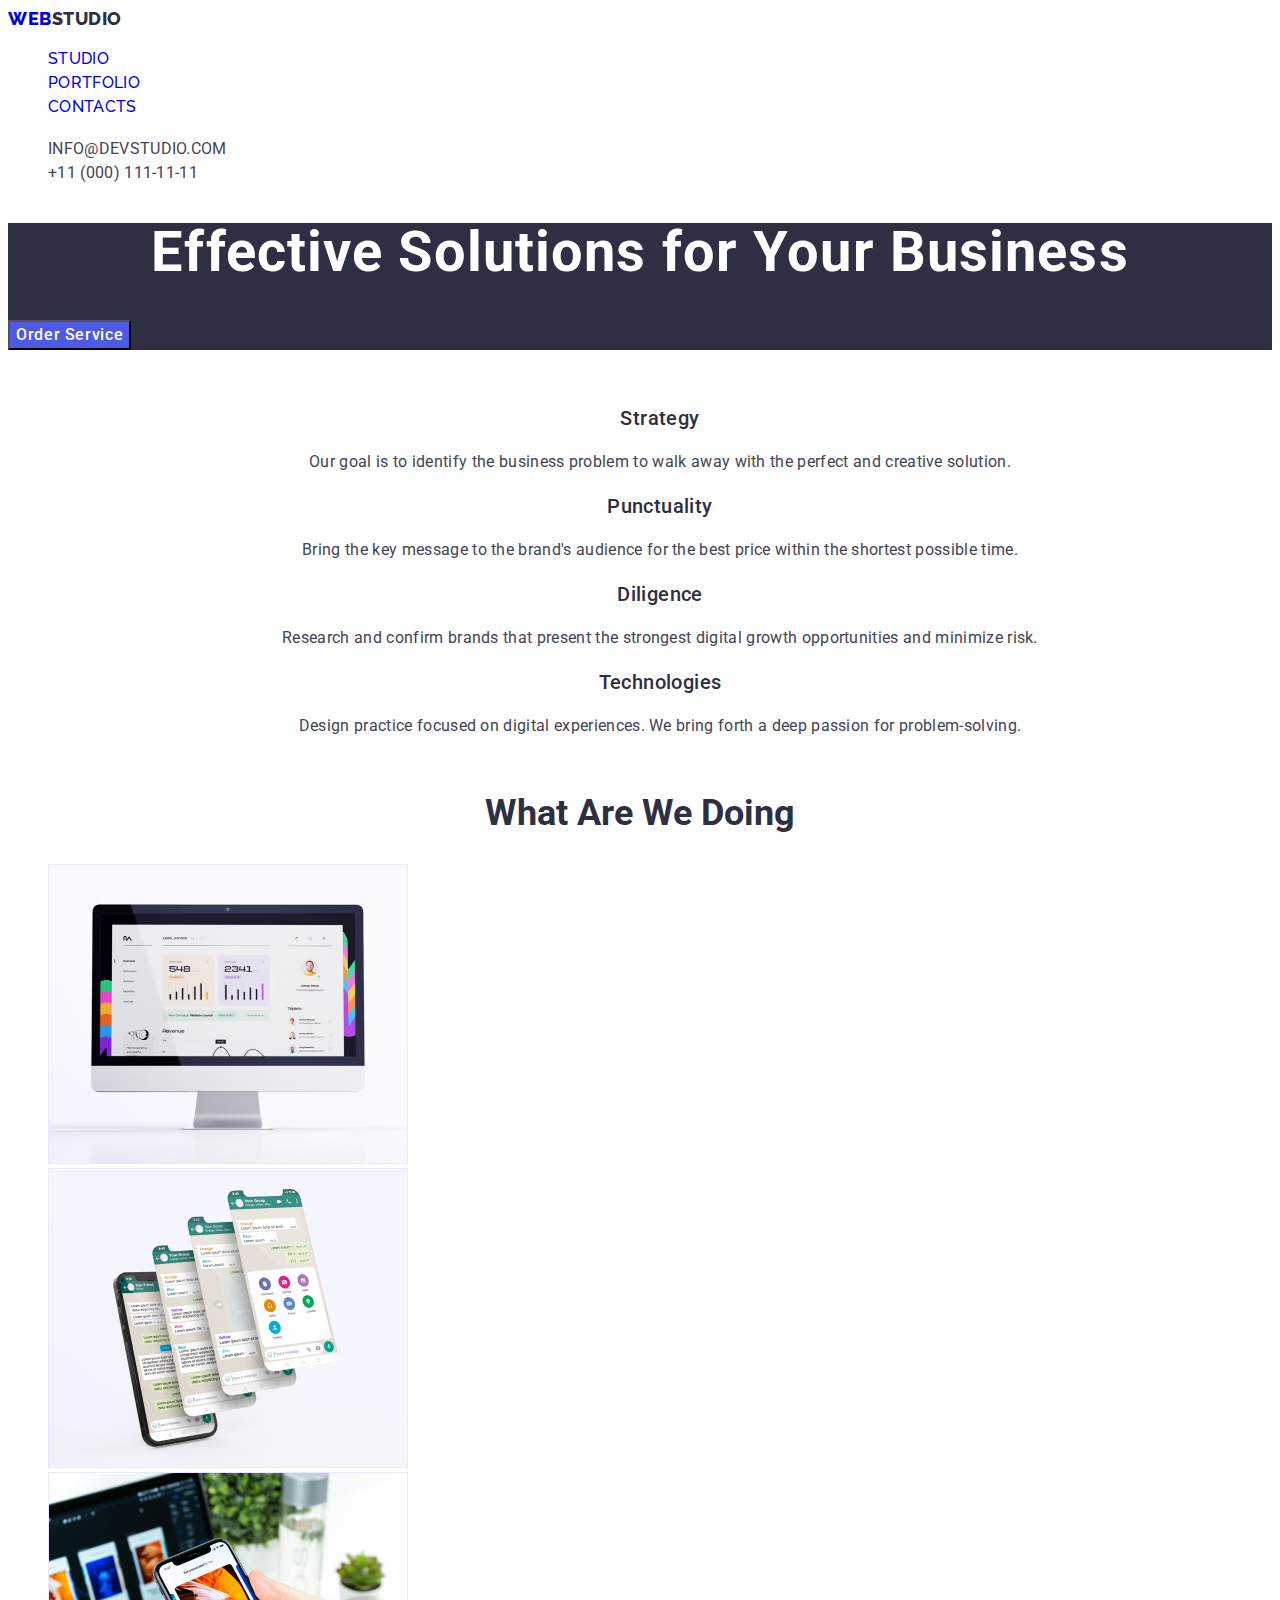
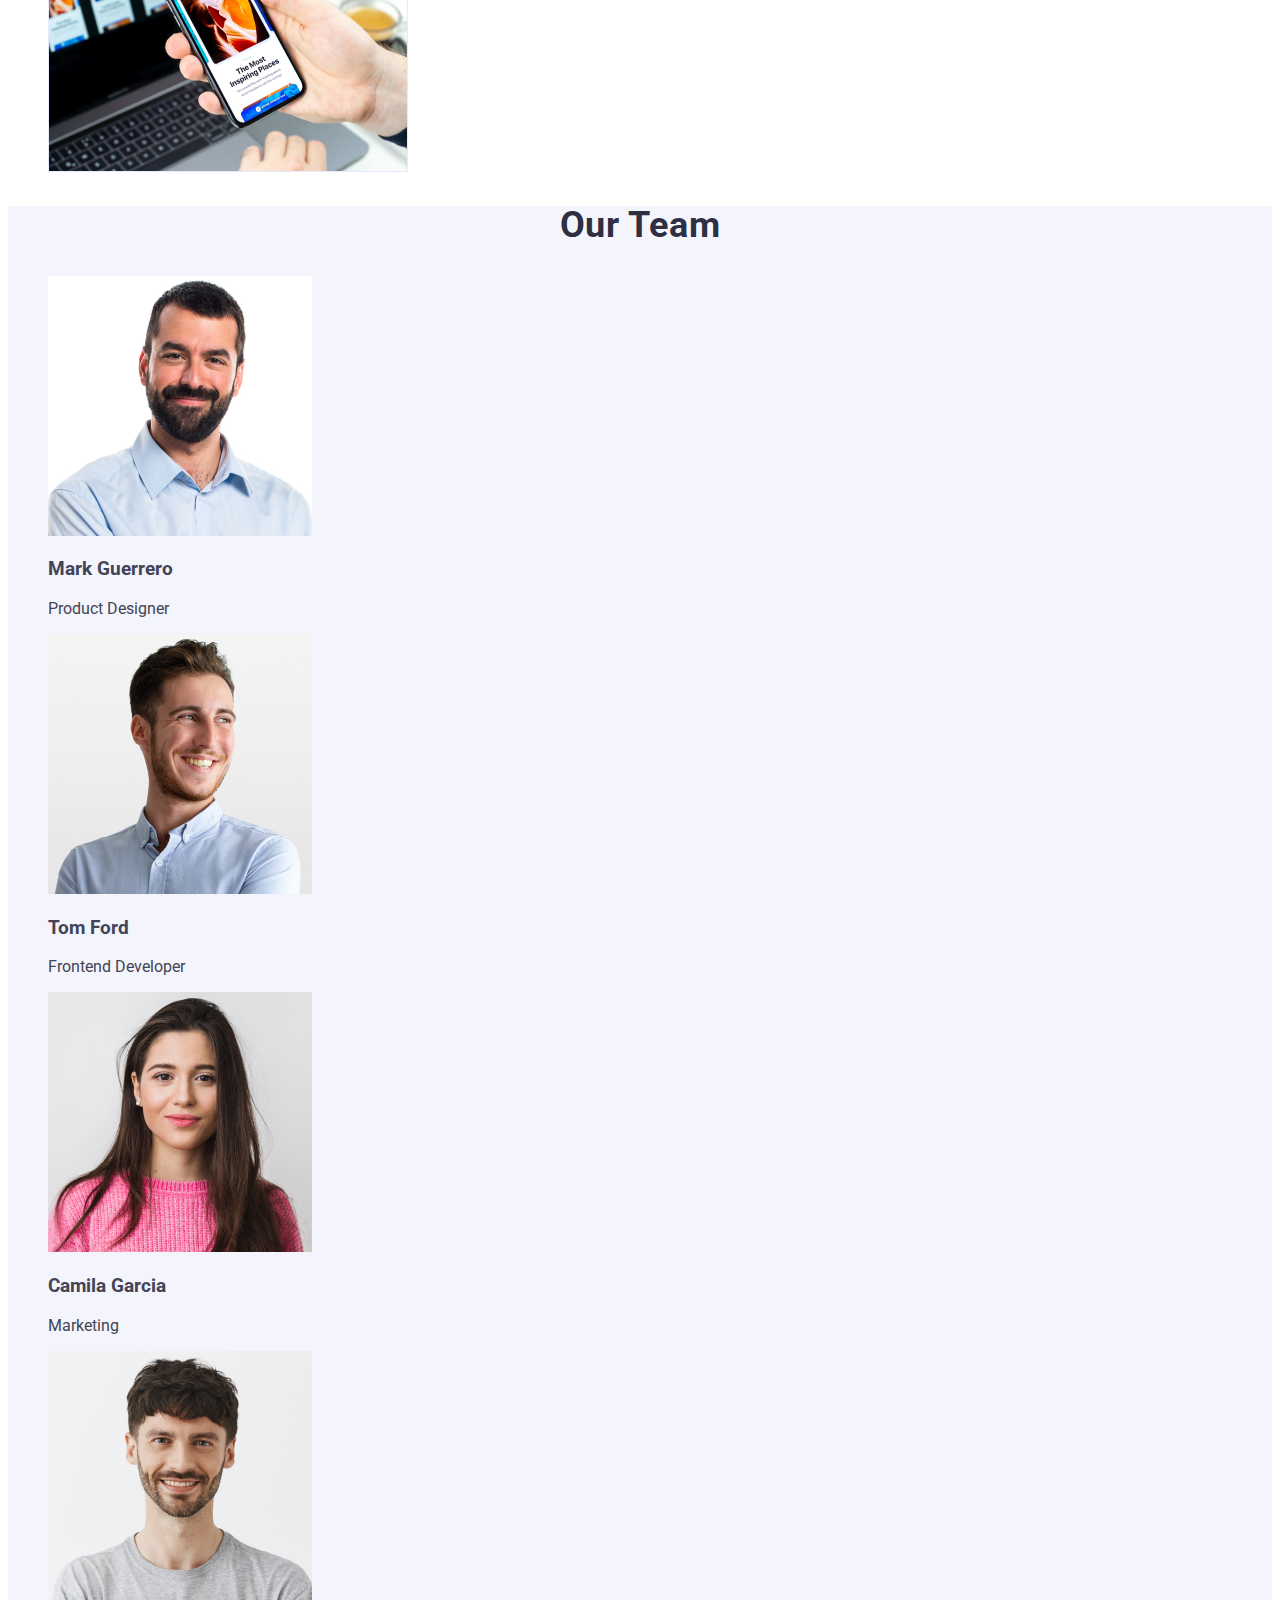
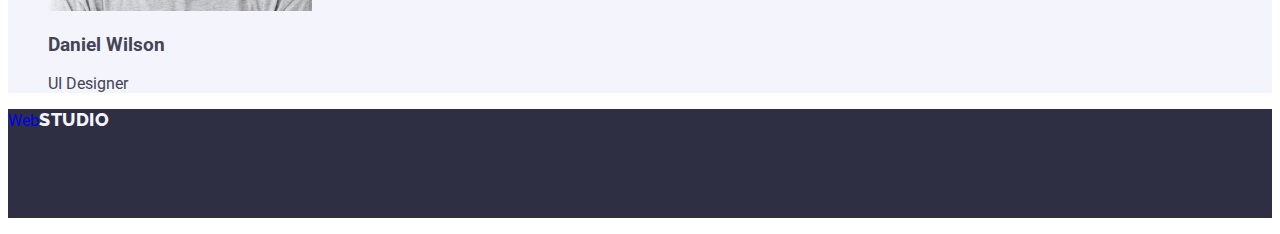
==== commit f833d2f1: "ccs-update" ====
--- a/index.html
+++ b/index.html
@@ -17,19 +17,14 @@
 
   </head>
   <!-- Header section -->
-  <body class="body">
+  <body>
     <header class="header-page">
-      <!-- navigation logo-->
       <nav class="header-nav">
         <a class="header-logo-link" href="./index.html">Web<span class="header-logo">Studio</span></a>
-      </nav>
-      <!-- Navigation -->
-    
-      <nav class="menu-navigation">
-    <ul class="nav-list">
-      <li class="navigation-link"><a class="link"   href="./index.html">Studio</a></li>
-      <li class="navigation-link"><a class="link"   href="./portfolio.html">Portfolio</a></li>
-      <li class="navigation-link"><a class="link"   href="./index.html">Contacts</a></li>
+       <ul class="header-list">
+      <li class="header-link"><a class="link" href="./index.html">Studio</a></li>
+      <li class="header-link"><a class="link" href="./portfolio.html">Portfolio</a></li>
+      <li class="header-link"><a class="link" href="./index.html">Contacts</a></li>
     </ul>
       </nav>
 
@@ -37,8 +32,8 @@
       
       <address class="address">
         <ul class="address-list">
-          <li class="address-item"><a class="address-link" href="mailto:info@devstudio.com">info@devstudio.com</a></li>
-          <li class="address-item"><a class="address-link" href="tel:+110001111111">+11 (000) 111-11-11</a></li>
+          <li class="address-link"><a class="link" href="mailto:info@devstudio.com">info@devstudio.com</a></li>
+          <li class="address-link"><a class="link" href="tel:+110001111111">+11 (000) 111-11-11</a></li>
         </ul>
       </address>
     </header>
@@ -54,23 +49,23 @@
       <section class="features">
         <h2 hidden class="features">Feature</h2>
        <ul class="features-list">
-            <li class="item-list">
+            <li>
               <h3 class="features-title">Strategy</h3>
               <p class="features-txt">Our goal is to identify the business problem to walk away with the 
                  perfect and creative solution.</p>
                 </li>
-              <li class="item-list">
+              <li>
               <h3 class="features-title">Punctuality</h3>
               <p class="features-txt">Bring the key message to the brand's audience for the best 
                 price within the shortest possible time.</p>
               </li>
-              <li class="item-list">
+              <li>
               <h3 class="features-title">Diligence</h3>
               <p class="features-txt">Research and confirm brands that present the strongest 
                 digital growth opportunities and minimize risk.</p>
               </li>
-              <li class="item-list">
-              <h3 class="features--title">Technologies</h3>
+              <li>
+              <h3 class="features-title">Technologies</h3>
               <p class="features-txt">Design practice focused on digital experiences. We bring 
                 forth a deep passion for problem-solving.</p>
             </li>
--- a/css/styles.css
+++ b/css/styles.css
@@ -36,94 +36,123 @@
   /* Header section*/
     
     .header-page { 
-      font-family: Roboto, sans-serif;
-      font-weight: 800;
-      font-size: 18px;
-      line-height: 1.17;
-      text-transform: uppercase;
-      letter-spacing: 0.03em;
-      align-items:center;
-      }
-      
-      .header-nav {
+     background-color: var(--light-background-color);
+     }
+      
+     .header-nav {
       text-decoration: none;
+      list-style: none;
       }
       
       .header .logo-link { 
        color: var(--accent-color);
-        }
+       font-family: "Raleway", sans-serif;
+       font-weight: 800;
+       font-size: 18px;
+       line-height: 1.17;
+       letter-spacing: 0.03em;
+       text-decoration: none;
+       }
+      
       .header-logo {
-       color: var(--primary-text-color)
+       color: var(--logo-studio-color);
+       font-family: "Raleway", sans-serif;
+       font-weight: 800;
+       font-size: 18px;
+       line-height: 1.17;
+       letter-spacing: 0.03em;
+       text-decoration: none;
        }
   
-      
-      .nav-link :focus :active {
-       color: var(--nav-link-clr-active);
-       }
-        /* Contacts*/
-
-        .address-link {
+        /* Navigation */
+      
+        .header-nav {
+         list-style: none;
+         }
+
+         .header-link {
+          font-weight: 500;
+          font-size: 16px;
+          line-height: 1.5;
+          letter-spacing: 0.02em;
+          color:var(--primary-text-color);
+          text-decoration:none;
+          }
+
+         .header-link :hover :focus {
+          color: var#404bbf;
+          }
+
+          /* Contacts */
+          
+          .address-list {
+          font-style: normal;
+           }
+          
+          .address .link { 
           color: var(--secondary-text-color);
           font-family: Roboto;
           font-size: 16px;
           font-weight: 400;
           line-height: 1.5;
           align-items: center;
-          letter-spacing: 0.02em;
+          letter-spacing: 0.02em; 
+          list-style: none;  
           }
         
-        .address-link :hover :focus {
-         color: var(--nav-link-clr-active);
-          } 
+          .address, .link :hover :focus {
+           color: #404bbf;
+           } 
     
-  /* Section 2*/
-  /*Effective Solutions for Your Business*/
-
-      .main-section {
-      background-color:#2E2F42;
-      }
+        /* Section 2*/
+       /*Effective Solutions for Your Business*/
+
+       .main-section {
+        background-color:#2E2F42;
+        }
         
        .main-title { 
        color: var(--button-text-color);
        font-weight: 700;
+       letter-spacing: 0.04em;
        font-size: 56px;
        line-height: 1.07;
-       font-family: "Roboto";
+       font-family: "Roboto", sans-serif;
        text-align: center;
        letter-spacing: 0.02em;
-       }
-  
-    /* Button Text >Order Service<*/
-    
-    .main-button { 
-    color: var(--button-text-color);
-    background-color: var(--accent-color);
-    box-shadow: 0px 4px 4px rgba(0, 0, 0, 0.15);
-    font-family: "Roboto",sans-serif;
-    font-weight: 500;
-    font-size: 16px;
-    line-height: 1.5;
-    align-items: center;
-    letter-spacing: 0.04em;
-    cursor: pointer;
-    }
+       }   
+       
+       /* Button Text >Order Service<*/
      
-    .main-button :hover :focus {
-     color: var(--nav-link-clr-active);
-    }
-
-    /* section 2 */
-
-   .features-list {
-    background-color: var(--light-background-color);
-    font-size: 56px;
-    line-height: 1.07;
-    text-align: center;
-    letter-spacing: 0.02em;
-    list-style: none;
-    }
-
-    .features-title {
+       .main-button { 
+        color: var(--button-text-color);
+        background-color: var(--accent-color);
+        box-shadow: rgba(0, 0, 0, 0.15);
+        font-family: "Roboto",sans-serif;
+        font-weight: 500;
+        font-size: 16px;
+        line-height: 1.5;
+        letter-spacing: 0.04em;
+        align-items: center;
+        cursor: pointer;
+        }
+     
+       .main-button :hover :focus {
+        background-color: #404BBF;
+        }
+
+       /* section 2 */
+
+       .features-list {
+        background-color: var(--light-background-color);
+        font-size: 56px;
+        line-height: 1.07;
+        text-align: center;
+        letter-spacing: 0.02em;
+        list-style: none;
+        }
+
+      .features-title {
       font-size: 20px;
       font-weight: 500;
       line-height: 1.2;
@@ -172,11 +201,7 @@
       color: var(--primary-text-color)
       }
 
-    .section-list {
-     background-color:var(--light-background-color);
-     }
-
-    .section .list-title {
+     .section .list-title {
       font-size: 20px;
       font-weight: 500;
       line-height: 1.2;
@@ -185,40 +210,50 @@
       color: var(--primary-text-color)
       }
 
+      .section .list-item, .list-txt {
+       background-color: #FFFFFF;
+       }
+
     .section .list-txt {
+     color: var(--secondary-text-color);
      font-size: 16px;
      font-weight: 400;
      font-style: normal;
      line-height: 1.5;
      align-items: center;
-     color: var(--secondary-text-color);
      letter-spacing: 0.02em;
-      }
-
-    .footer-section {
-        background-color: var(--dark-bcground-color);
-        font-family: Raleway, sans-serif;
-        font-weight: 800;
-        font-size: 18px;
-        line-height: 1.17;
-        letter-spacing: 0.03em;
-        align-items:center;
-        text-transform: uppercase;
-        }
-
-    .footer .logo-link {
-      color: var(--accent-color)
-    }
-
-    .footer-logo {
+     list-style: none;
+     }
+
+      .footer-section {
+       background-color: var(--dark-bcground-color);
+       }
+        
+      .footer .logo-link {
+      color: var(--accent-color);
+      font-family: Raleway, sans-serif;
+      font-weight: 800;
+      font-size: 18px;
+      line-height: 1.17;
+      letter-spacing: 0.03em;
+      text-transform: uppercase;
+      }
+
+      .footer-logo {
       color: var(--background-color-sections);
-    }
-
-    .footer-txt {
+      font-family: Raleway, sans-serif;
+      font-weight: 800;
+      font-size: 18px;
+      line-height: 1.17;
+      letter-spacing: 0.03em;
+      text-transform: uppercase;
+      }
+
+     .footer-txt {
       font-size: 16px;
       font-weight: 400;
       line-height: 1.5;
-      align-items: center;
+      width: 264px;
       letter-spacing: 0.02em;
       color: var(--white-color);
       }
@@ -240,28 +275,61 @@
       list-style: none;
        }
   
-
-    .header-page { 
+      .header-page { 
+      background-color: var(--light-background-color);
       font-family: Raleway, sans-serif;
       font-weight: 800;
       font-size: 18px;
       line-height: 1.17;
       letter-spacing: 0.03em;
-      align-items:center;
-      }
-
-      .header-nav {
-        text-decoration: none;
-        text-transform: uppercase;
-        }
-  
+      text-transform: uppercase;
+      }
+      
       .header .logo-link { 
       color: var(--accent-color);
-      }
-
-      .header-logo {
-        color: var(--primary-text-color)
-       }
+      font-family: Raleway, sans-serif;
+      font-weight: 800;
+      font-size: 18px;
+      line-height: 1.17;
+      letter-spacing: 0.03em;
+      transform: uppercase;
+      text-decoration:none;
+      }
+
+       .header-logo {
+        color: var(--logo-studio-color);
+        font-family: Raleway, sans-serif;
+        font-weight: 800;
+        font-size: 18px;
+        line-height: 1.17;
+        letter-spacing: 0.03em;
+        transform: uppercase;
+        text-decoration:none;
+        }
+
+      /* Navigation */
+      
+      .nav-list {
+      list-style: none;
+      }
+      
+      .nav-link .link {
+      font-weight: 500;
+      font-size: 16px;
+      line-height: 1.5;
+      letter-spacing: 0.02em;
+      color:var(--primary-text-color);
+      text-decoration:none;
+      }
+      
+      .nav-link :hover :focus {
+      color: #404bbf;
+      }
+       
+       .address-list {
+        list-style: none;
+        font-style: normal;
+        }
 
       .address-link { 
        color: var(--secondary-text-color);
@@ -275,73 +343,45 @@
        }
       
       .address-link :hover :focus {
-      color: var(--nav-link-clr-active);
+      color: #404bbf;
        } 
 
-      .portfolio-section {
+      /*section hero*/
+
+      .portfolio-menu {
        background-color: var(--light-background-color);
        }
      
-      .menu-button1 {
-      color: var(--button-text-color);
-      background-color: var(--nav-link-clr-active);
+      .menu-button {
+      color: var(--accent-color);
+      background-color: var(--white-color);
       box-shadow:  rgba(0, 0, 0, 0.1);
       font-family: "Roboto", sans-serif;
       font-size: 16px;
       font-weight: 500;
       line-height: 1.5;
       align-items: normal;
+      text-align: center;
       letter-spacing: 0,04em;
       cursor: pointer;
       }
 
-      .menu-batton1 :hover :focus :active{
-      color: var(--accent-color);
-       }
-
-       .menu-batton1 :hover  :focus  :active{
-        background-color: var(--nav-link-clr-active);
-       }
-
-      .menu-button {
-      font-family: "Roboto", sans-serif;
-      font-size: 16px;
-      font-weight: 500;
-      line-height: 1.5;
-      align-items: normal;
-      letter-spacing: 0.4em;
-      color: var(--accent-color);
-      }   
-      
-      .menu-batton :hover :focus {
-       color: var(--nav-link-clr-active);
-      }
-
-      /* Contacts*/
-
-      .address-link {
-       color: var(--secondary-text-color);
-       font-family: Roboto;
-       font-size: 16px;
-       font-weight: 400;
-       line-height: 1.5;
-       align-items: center;
-       letter-spacing: 0.02em;
-       }
-        
-      .address-link :hover :focus {
-        color: var(--nav-link-clr-active);
-        } 
-    
-       /* section hero */
-
-       .main .section-list{
-        list-style: none;
-        text-decoration: none;
-
-       }
-
-       .main .section-title{
+      .menu-button :hover :focus {
+      color: #FFFFFF;
+       }
+       
+      .menu-button :hover  :focus {
+       background-color: #404BBF;
+       }
+
+      /* main section */
+
+      .main .section-list{
+       list-style: none;
+       text-decoration: none;
+       }
+
+       .main .section-title {
        color: var(--primary-text-color);
        font-size: 20px;
        font-weight: 500;
@@ -363,28 +403,35 @@
 
       .footer-section {
        color: var(--dark-bcground-color);
+       }
+        
+       .footer .logo-link {
+        color: var(--accent-color);
         font-family: Raleway, sans-serif;
         font-weight: 800;
         font-size: 18px;
         line-height: 1.17;
         letter-spacing: 0.03em;
-        align-items:center;
         text-decoration:none;
-        }
-
-      .footer .link-logo {
-        color: var(--accent-color);
-       }
+        text-transform: uppercase;
+        }
 
       .footer-logo { 
         color: var(--background-color-sections);
+        font-family: "Raleway", sans-serif;
+        font-weight: 800;
+        font-size: 18px;
+        line-height: 1.17;
+        letter-spacing: 0.03em;
+        text-decoration:none;
+        text-transform: uppercase;
         }
 
       .footer-txt {
         font-size: 16px;
         font-weight: 400;
         line-height: 1.5;
-        align-items: center;
+        width: 264px;
         letter-spacing: 0.02em;
         color: var(--white-color) #F4F4FD;;
         }
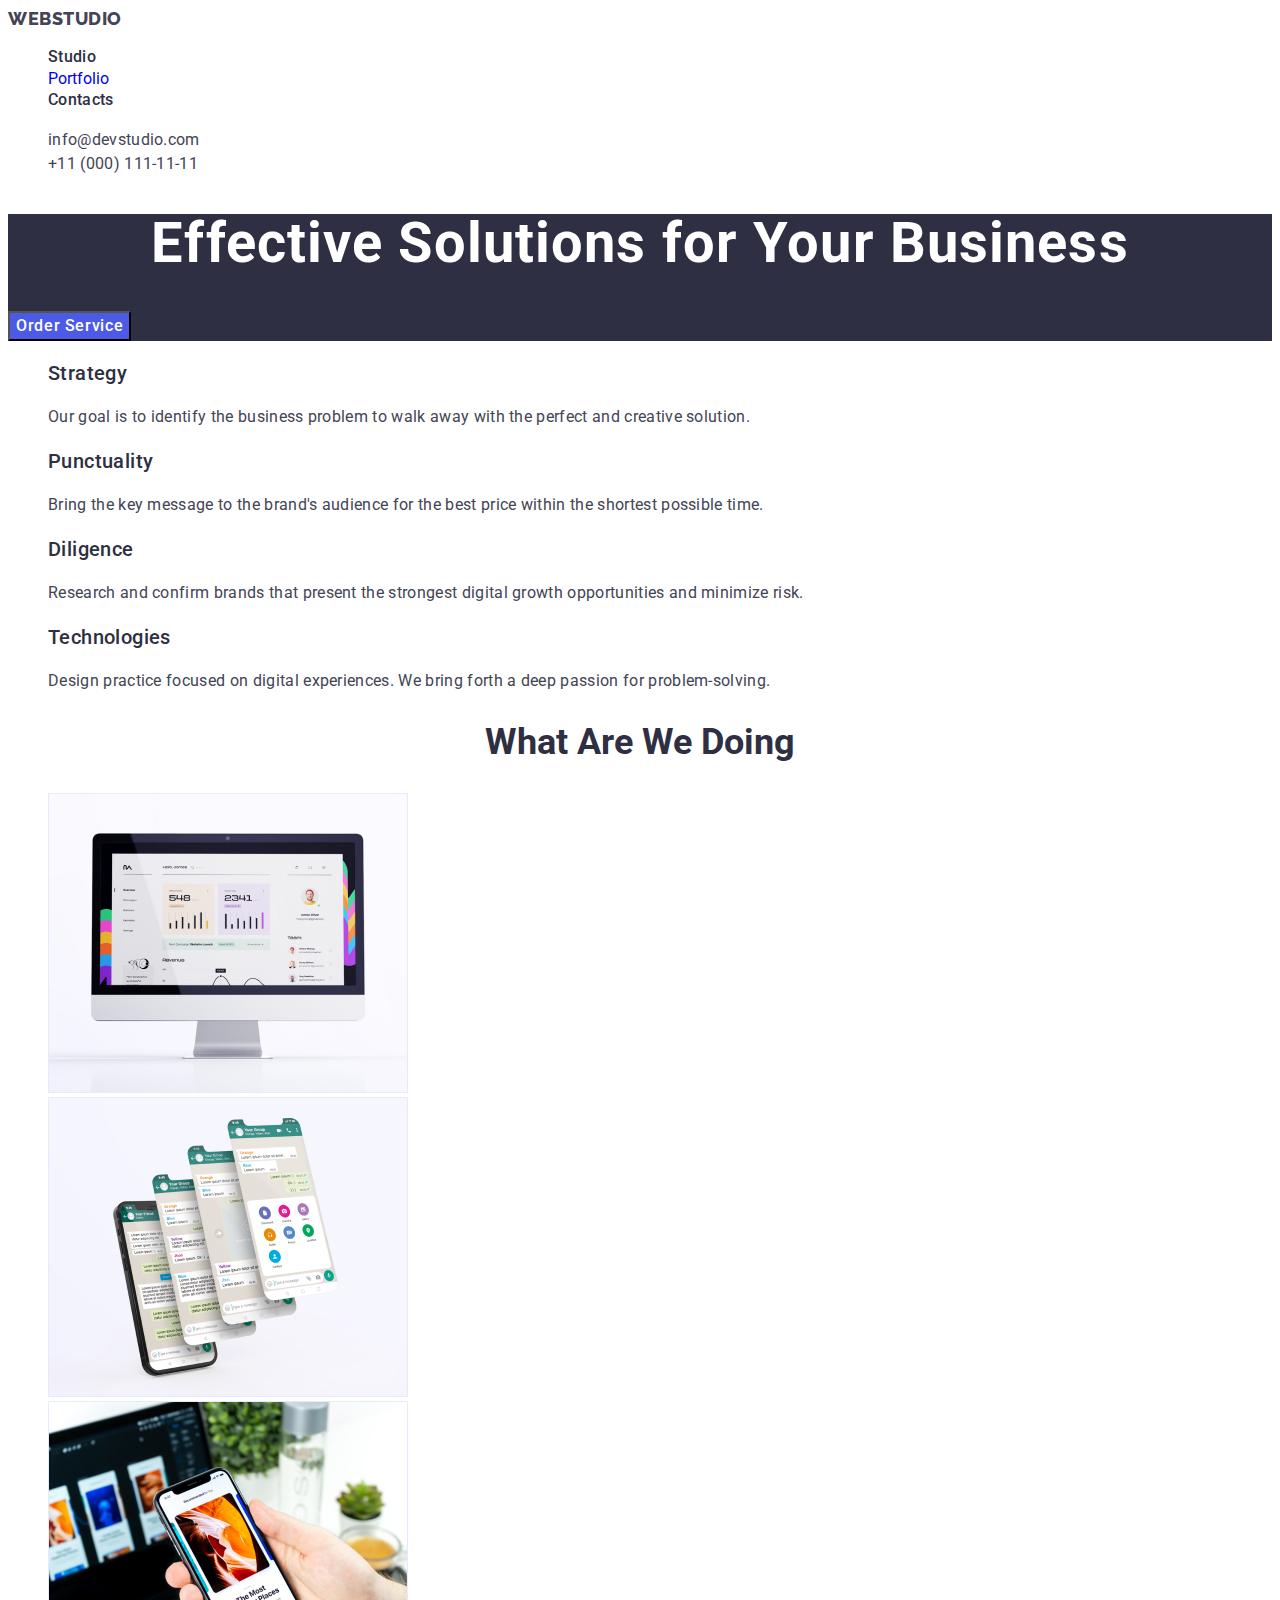
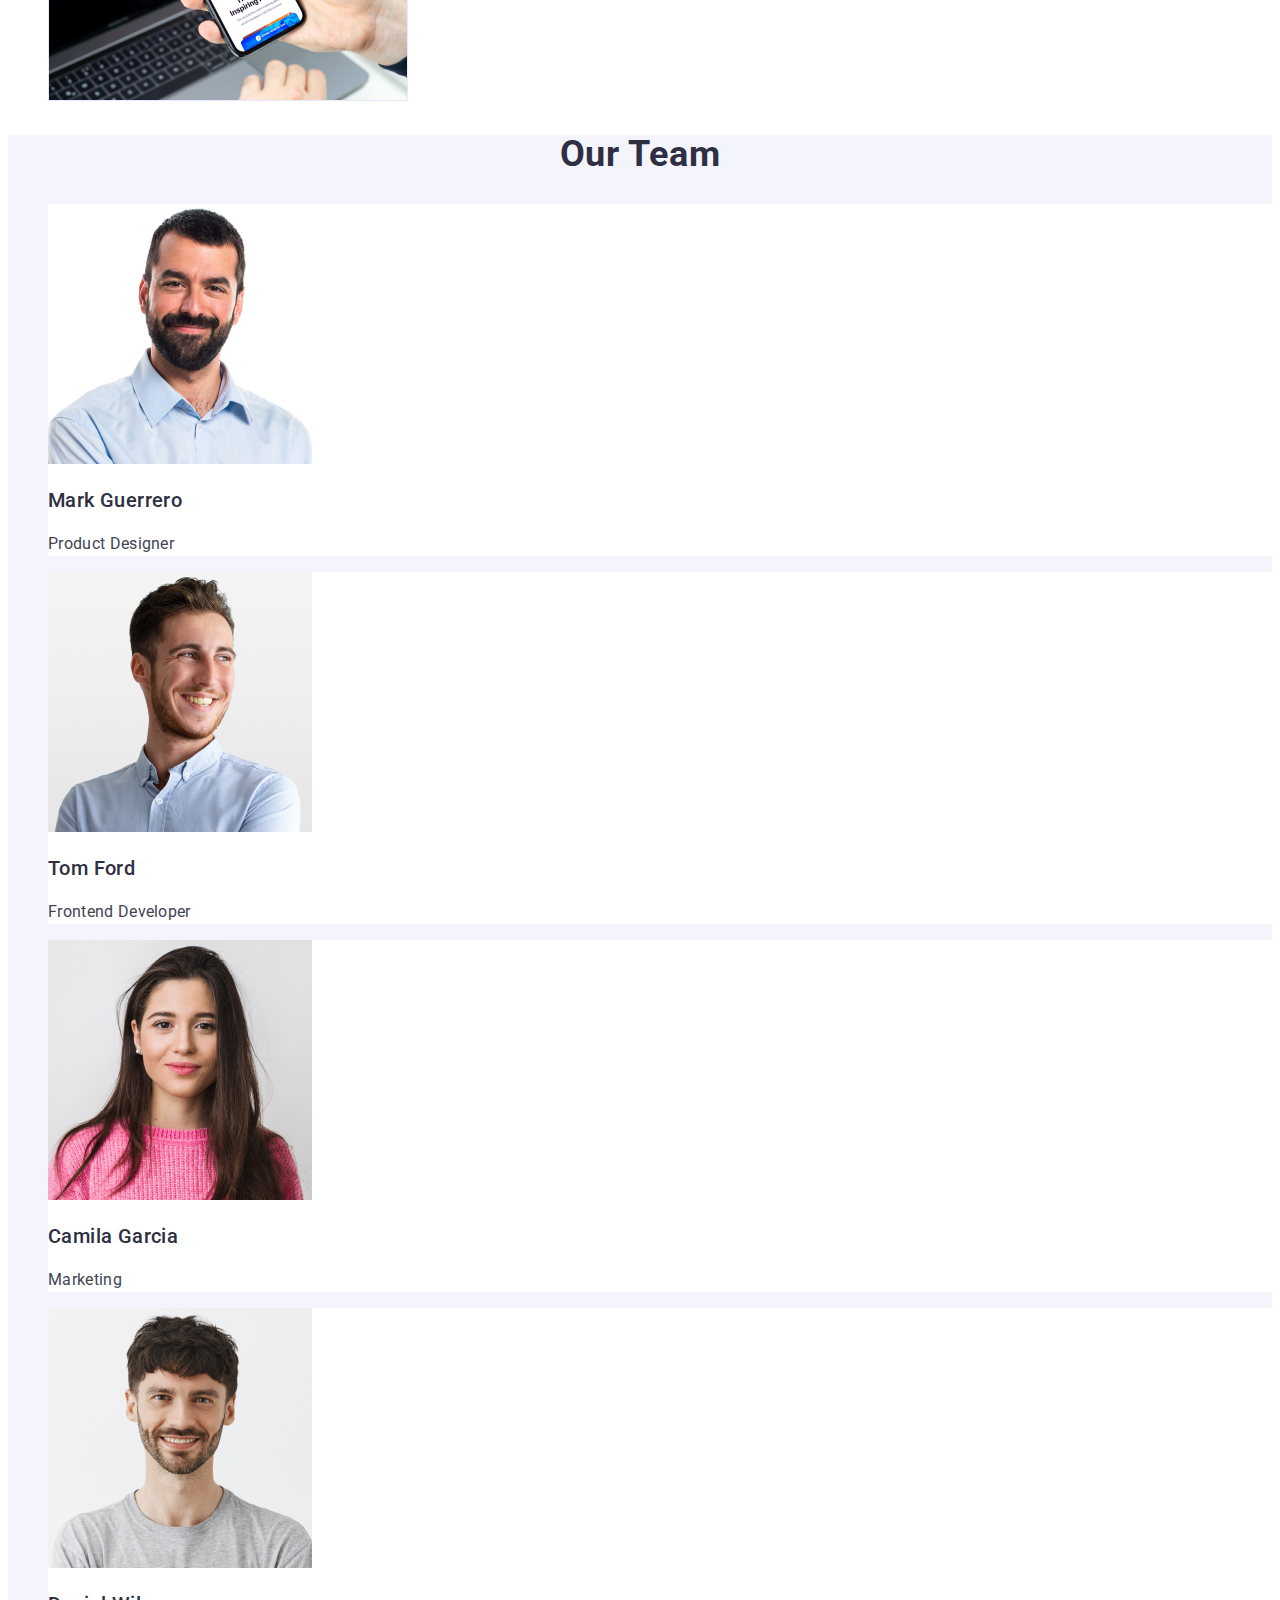
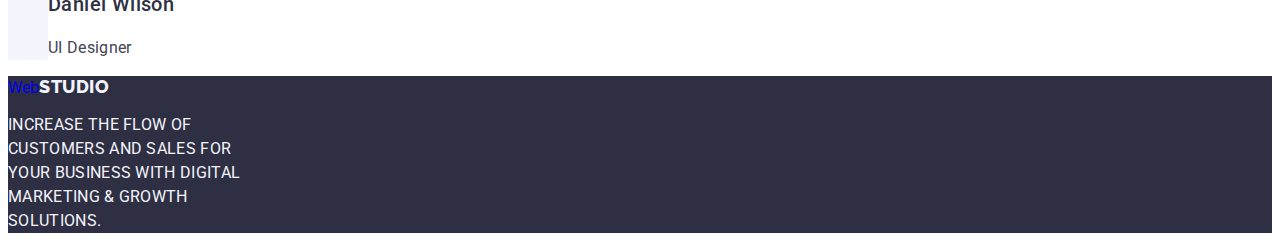
==== commit ee917328: "the-last-update" ====
--- a/index.html
+++ b/index.html
@@ -14,33 +14,35 @@
 
     <link rel="stylesheet" href="./css/styles.css">
     <link rel="stylesheet" href="./portfolio.html">
-
-  </head>
-  <!-- Header section -->
+    </head>
+  
+    <!-- Header section -->
+  
   <body>
     <header class="header-page">
-      <nav class="header-nav">
-        <a class="header-logo-link" href="./index.html">Web<span class="header-logo">Studio</span></a>
-       <ul class="header-list">
-      <li class="header-link"><a class="link" href="./index.html">Studio</a></li>
-      <li class="header-link"><a class="link" href="./portfolio.html">Portfolio</a></li>
-      <li class="header-link"><a class="link" href="./index.html">Contacts</a></li>
+      <nav>
+        <a href="./index.html" class="link header-web-logo">Web<span class="header-studio-logo">Studio</span></a>
+       <ul class="list">
+      <li><a class="nav-link" href="./index.html">Studio</a></li>
+      <li><a class="-nav-link" href="./portfolio.html">Portfolio</a></li>
+      <li><a class="nav-link" href="./index.html">Contacts</a></li>
     </ul>
-      </nav>
+    </nav>
 
-      <!-- Contacts -->
-      
-      <address class="address">
-        <ul class="address-list">
-          <li class="address-link"><a class="link" href="mailto:info@devstudio.com">info@devstudio.com</a></li>
-          <li class="address-link"><a class="link" href="tel:+110001111111">+11 (000) 111-11-11</a></li>
-        </ul>
-      </address>
-    </header>
+          <!-- Contacts -->
+        
+          <address class="address">
+            <ul class="address-list">
+              <li><a href="mailto:info@devstudio.com" class="address-link">info@devstudio.com</a></li>
+              <li><a href="tel:+110001111111" class="address-link">+11 (000) 111-11-11</a></li>
+            </ul>
+            </address>
+             </header>
+        
+         <!-- main section -->
 
-    <main>
       <section class="main-section">
-      <h1 class="main-title">Effective Solutions for Your Business</h1>
+      <h1 class="main-headline">Effective Solutions for Your Business</h1>
       <button class="main-button">Order Service</button>
       </section>
       
@@ -48,7 +50,7 @@
       
       <section class="features">
         <h2 hidden class="features">Feature</h2>
-       <ul class="features-list">
+       <ul class="list">
             <li>
               <h3 class="features-title">Strategy</h3>
               <p class="features-txt">Our goal is to identify the business problem to walk away with the 
@@ -74,46 +76,46 @@
         
         <!--What Are We Doing. Section 3 -->
       
-        <section class="gallery">
-         <h2 class="gallery-title">What are we doing</h2>
-        <ul class="gallery-list">
-           <li class="gallery-item"><img src="./images/whatarewedoing-computer.jpg" alt="computer" width="360"></li>
-           <li class="gallery-item"><img src="./images/whatarewedoing-phone.jpg"   alt="phone"    width="360"></li>
-           <li class="gallery-item"><img src="./images/whatarewedoing-phone-2.jpg" alt="phone2"   width="360"></li>
+        <section>
+         <h2 class="gallery-headline">What are we doing</h2>
+        <ul class="list">
+           <li><img src="./images/whatarewedoing-computer.jpg" alt="computer" width="360"></li>
+           <li><img src="./images/whatarewedoing-phone.jpg"   alt="phone"  width="360"></li>
+           <li><img src="./images/whatarewedoing-phone-2.jpg" alt="phone2" width="360"></li>
             </ul>
         </section> 
       
        <!-- Section 4 -->
        
        <section class="section-team">
-        <h2 class=" section-title">Our Team</h2>
-       <ul class="section-list">
-          <li class="section-list-item"><img src="./images/ourteam-1.jpg" alt="emploee1" width="264">
-          <h3 class="section-list-title">Mark Guerrero</h3>
-          <p class="section-list-txt">Product Designer</p>
+        <h2 class=" section-headline">Our Team</h2>
+       <ul class="list">
+          <li class="section-item"><img src="./images/ourteam-1.jpg" alt="emploee1" width="264">
+          <h3 class="section-title">Mark Guerrero</h3>
+          <p class="section-txt">Product Designer</p>
           </li>
           
-          <li class="section-list-item"><img src="./images/ourteam-2.jpg"  alt="emploee2" width="264">
-          <h3 class="section-list-title">Tom Ford</h3>
-          <p class="section-list-txt">Frontend Developer</p>
+          <li class="section-item"><img src="./images/ourteam-2.jpg"  alt="emploee2" width="264">
+          <h3 class="section-title">Tom Ford</h3>
+          <p class="section-txt">Frontend Developer</p>
           </li>
-          <li class="section-list-item"><img src="./images/ourteam-3.jpg" alt="emploee3" width="264">
-         <h3 class="section-list-title">Camila Garcia</h3>
-          <p class="section-list-txt">Marketing</p>
+          <li class="section-item"><img src="./images/ourteam-3.jpg" alt="emploee3" width="264">
+         <h3 class="section-title">Camila Garcia</h3>
+          <p class="section-txt">Marketing</p>
           </li>
          
-          <li class="section-list-item"><img src="./images/ourteam-4.jpg" alt="emploee4" width="264">
-          <h3 class="section-list-title">Daniel Wilson</h3>
-          <p class="section-list-txt">UI Designer</p>
+          <li class="section-item"><img src="./images/ourteam-4.jpg" alt="emploee4" width="264">
+          <h3 class="section-title">Daniel Wilson</h3>
+          <p class="section-txt">UI Designer</p>
           </li>
           </ul>
       </section>
-    </main>
+     </main>
     
       <!-- Footer section-->
 
   <footer class="footer-section"> 
-<a class="footer-logo-link" href="./index.html">Web<span class="footer-logo">Studio</span></a>
+<a href="./index.html" class="footer--web-logo link">Web<span class="footer-studio-logo">Studio</span></a>
 <p class="footer-txt">Increase the flow of customers and sales for your business with digital marketing & growth solutions.</p>
 </footer>
 </body>
--- a/css/styles.css
+++ b/css/styles.css
@@ -15,7 +15,7 @@
 --nav-link-clr-active: #404BBF; /*Ocean*/
 
 --background-color-sections: #F4F4FD;  
---navhover-batton-color: #E7E9FC; /* CORNFLOWER*/
+--batton-borders-color: #E7E9FC; /* CORNFLOWER*/
 }
 
   body {
@@ -24,7 +24,7 @@
   background-color: var(--light-background-color);
   }
 
-   .buttons-cursor {
+   .button-cursor {
     cursor: pointer;
     }
 
@@ -36,41 +36,46 @@
   /* Header section*/
     
     .header-page { 
-     background-color: var(--light-background-color);
+     background-color: var(--light-background-color) #ffff;
      }
       
-     .header-nav {
+      /* Header logo */
+
+     .link {
       text-decoration: none;
-      list-style: none;
-      }
-      
-      .header .logo-link { 
-       color: var(--accent-color);
+      }
+      
+      .list {
+       list-style: none;
+       }
+      
+      .header-web-logo { 
+       color: var(--accent-color) #4d5ae5;
        font-family: "Raleway", sans-serif;
        font-weight: 800;
        font-size: 18px;
        line-height: 1.17;
        letter-spacing: 0.03em;
-       text-decoration: none;
-       }
-      
-      .header-logo {
-       color: var(--logo-studio-color);
+       text-transform: uppercase;
+       }
+      
+      .header-studio-logo {
+       color: var(--logo-studio-color) #2e2f42;
        font-family: "Raleway", sans-serif;
        font-weight: 800;
        font-size: 18px;
        line-height: 1.17;
        letter-spacing: 0.03em;
-       text-decoration: none;
+       text-transform: uppercase;
        }
   
-        /* Navigation */
-      
-        .header-nav {
+       /* Navigation */
+
+        .nav-list {
          list-style: none;
          }
 
-         .header-link {
+         .nav-link {
           font-weight: 500;
           font-size: 16px;
           line-height: 1.5;
@@ -79,17 +84,13 @@
           text-decoration:none;
           }
 
-         .header-link :hover :focus {
+         .nav-link :hover :focus {
           color: var#404bbf;
           }
 
           /* Contacts */
           
-          .address-list {
-          font-style: normal;
-           }
-          
-          .address .link { 
+          .address-link { 
           color: var(--secondary-text-color);
           font-family: Roboto;
           font-size: 16px;
@@ -100,7 +101,7 @@
           list-style: none;  
           }
         
-          .address, .link :hover :focus {
+          .address-link :hover :focus {
            color: #404bbf;
            } 
     
@@ -111,7 +112,7 @@
         background-color:#2E2F42;
         }
         
-       .main-title { 
+       .main-headline { 
        color: var(--button-text-color);
        font-weight: 700;
        letter-spacing: 0.04em;
@@ -143,15 +144,6 @@
 
        /* section 2 */
 
-       .features-list {
-        background-color: var(--light-background-color);
-        font-size: 56px;
-        line-height: 1.07;
-        text-align: center;
-        letter-spacing: 0.02em;
-        list-style: none;
-        }
-
       .features-title {
       font-size: 20px;
       font-weight: 500;
@@ -171,7 +163,7 @@
 
     /*What we are doing. Section 3 */
 
-   .gallery-title { 
+   .gallery-headline { 
     font-weight: 700;
     line-height: 1.11;
     text-align: center;
@@ -181,17 +173,13 @@
     color: var(--primary-text-color);
     }
     
-    .gallery-list { 
-    color:var(--secondary-text-color)
-    }
-
-    /*Section 4 */
+      /*Section 4 */
 
     .section-team {
       background-color: #F4F4FD;
       }
 
-     .section-title {
+     .section-headline {
       font-weight: 700;
       font-size: 36px;
       line-height: 1.11;
@@ -201,7 +189,7 @@
       color: var(--primary-text-color)
       }
 
-     .section .list-title {
+     .section-title {
       font-size: 20px;
       font-weight: 500;
       line-height: 1.2;
@@ -210,11 +198,11 @@
       color: var(--primary-text-color)
       }
 
-      .section .list-item, .list-txt {
+      .section-item {
        background-color: #FFFFFF;
        }
 
-    .section .list-txt {
+    .section-txt {
      color: var(--secondary-text-color);
      font-size: 16px;
      font-weight: 400;
@@ -229,7 +217,7 @@
        background-color: var(--dark-bcground-color);
        }
         
-      .footer .logo-link {
+      .footer-web-logo {
       color: var(--accent-color);
       font-family: Raleway, sans-serif;
       font-weight: 800;
@@ -239,7 +227,7 @@
       text-transform: uppercase;
       }
 
-      .footer-logo {
+      .footer-studio-logo {
       color: var(--background-color-sections);
       font-family: Raleway, sans-serif;
       font-weight: 800;
@@ -255,7 +243,7 @@
       line-height: 1.5;
       width: 264px;
       letter-spacing: 0.02em;
-      color: var(--white-color);
+      color:  #f4f4fd;
       }
 
     /*Portfolio*/
@@ -274,46 +262,47 @@
       text-decoration:none;
       list-style: none;
        }
-  
+      
+
+      /* Header section*/
+     
       .header-page { 
-      background-color: var(--light-background-color);
-      font-family: Raleway, sans-serif;
-      font-weight: 800;
-      font-size: 18px;
-      line-height: 1.17;
-      letter-spacing: 0.03em;
-      text-transform: uppercase;
-      }
-      
-      .header .logo-link { 
-      color: var(--accent-color);
-      font-family: Raleway, sans-serif;
-      font-weight: 800;
-      font-size: 18px;
-      line-height: 1.17;
-      letter-spacing: 0.03em;
-      transform: uppercase;
-      text-decoration:none;
-      }
-
-       .header-logo {
-        color: var(--logo-studio-color);
-        font-family: Raleway, sans-serif;
+       background-color: var(--light-background-color) #ffff;
+       }
+       
+       /* Header logo */
+       
+       .link {
+       text-decoration: none;
+       }
+      
+       .header-web-logo { 
+        color: var(--accent-color) #4d5ae5;
+        font-family: "Raleway", sans-serif;
         font-weight: 800;
         font-size: 18px;
         line-height: 1.17;
         letter-spacing: 0.03em;
-        transform: uppercase;
-        text-decoration:none;
-        }
-
-      /* Navigation */
-      
-      .nav-list {
-      list-style: none;
-      }
-      
-      .nav-link .link {
+        text-transform: uppercase;
+        }
+       
+        .header-studio-logo {
+        color: var(--logo-studio-color) #2e2f42;
+        font-family: "Raleway", sans-serif;
+        font-weight: 800;
+        font-size: 18px;
+        line-height: 1.17;
+        letter-spacing: 0.03em;
+        text-transform: uppercase;
+        }
+ 
+       /* Navigation */
+
+       .list {
+        list-style: none;
+       }
+      
+      .nav-link {
       font-weight: 500;
       font-size: 16px;
       line-height: 1.5;
@@ -321,15 +310,12 @@
       color:var(--primary-text-color);
       text-decoration:none;
       }
-      
+
       .nav-link :hover :focus {
       color: #404bbf;
       }
        
-       .address-list {
-        list-style: none;
-        font-style: normal;
-        }
+       /* Contacts */
 
       .address-link { 
        color: var(--secondary-text-color);
@@ -343,18 +329,14 @@
        }
       
       .address-link :hover :focus {
-      color: #404bbf;
+       color: #404bbf;
        } 
 
-      /*section hero*/
-
-      .portfolio-menu {
-       background-color: var(--light-background-color);
-       }
-     
-      .menu-button {
+      /*Filters*/
+
+      .button {
       color: var(--accent-color);
-      background-color: var(--white-color);
+      background-color: var(--light-background-color) #F4F4FD;
       box-shadow:  rgba(0, 0, 0, 0.1);
       font-family: "Roboto", sans-serif;
       font-size: 16px;
@@ -366,23 +348,22 @@
       cursor: pointer;
       }
 
-      .menu-button :hover :focus {
-      color: #FFFFFF;
-       }
-       
-      .menu-button :hover  :focus {
+      .button :hover :focus {
+       color: #FFFFFF;
+       }
+       
+      .button :hover  :focus {
        background-color: #404BBF;
        }
 
       /* main section */
 
-      .main .section-list{
-       list-style: none;
+      .link {
        text-decoration: none;
        }
 
-       .main .section-title {
-       color: var(--primary-text-color);
+       section-title {
+       color: var(--primary-text-color) #2e2f42;
        font-size: 20px;
        font-weight: 500;
        line-height: 1.2;
@@ -390,8 +371,8 @@
        letter-spacing: 0.02em;
        }
 
-      .main .section-txt {
-       color: var(--secondary-text-color);
+      section-txt {
+       color: var(--secondary-text-color) #434455;
        font-size: 16px;
        font-weight: 400;
        line-height: 1.5;
@@ -402,10 +383,10 @@
       /* footer section */
 
       .footer-section {
-       color: var(--dark-bcground-color);
+       color: var(--dark-bcground-color) #2e2f42;
        }
         
-       .footer .logo-link {
+       .footer-web-logo {
         color: var(--accent-color);
         font-family: Raleway, sans-serif;
         font-weight: 800;
@@ -416,8 +397,8 @@
         text-transform: uppercase;
         }
 
-      .footer-logo { 
-        color: var(--background-color-sections);
+       .footer-studio-logo { 
+        color: #F4F4FD;
         font-family: "Raleway", sans-serif;
         font-weight: 800;
         font-size: 18px;
@@ -433,5 +414,8 @@
         line-height: 1.5;
         width: 264px;
         letter-spacing: 0.02em;
-        color: var(--white-color) #F4F4FD;;
-        }
+        font-style: normal;
+        text-transform: uppercase;
+        text-decoration: none:
+        color: #F4F4FD;
+        }
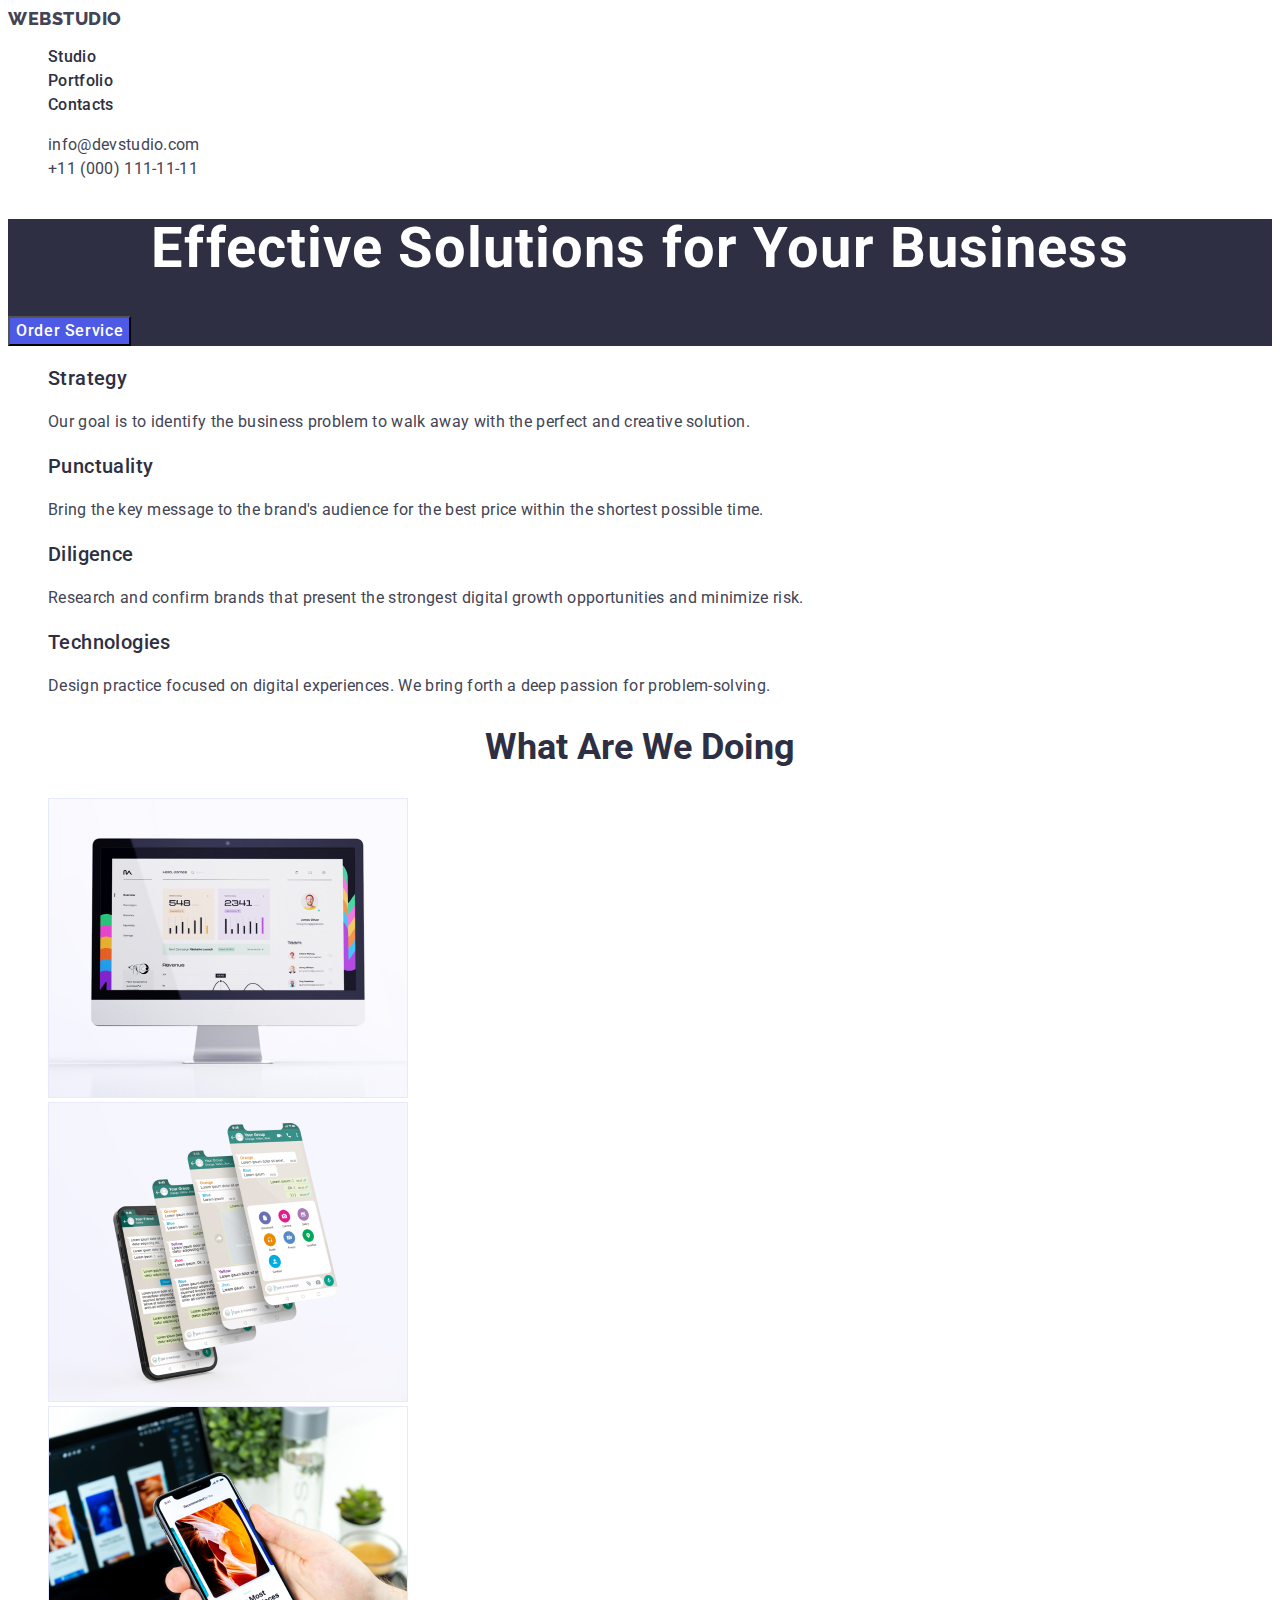
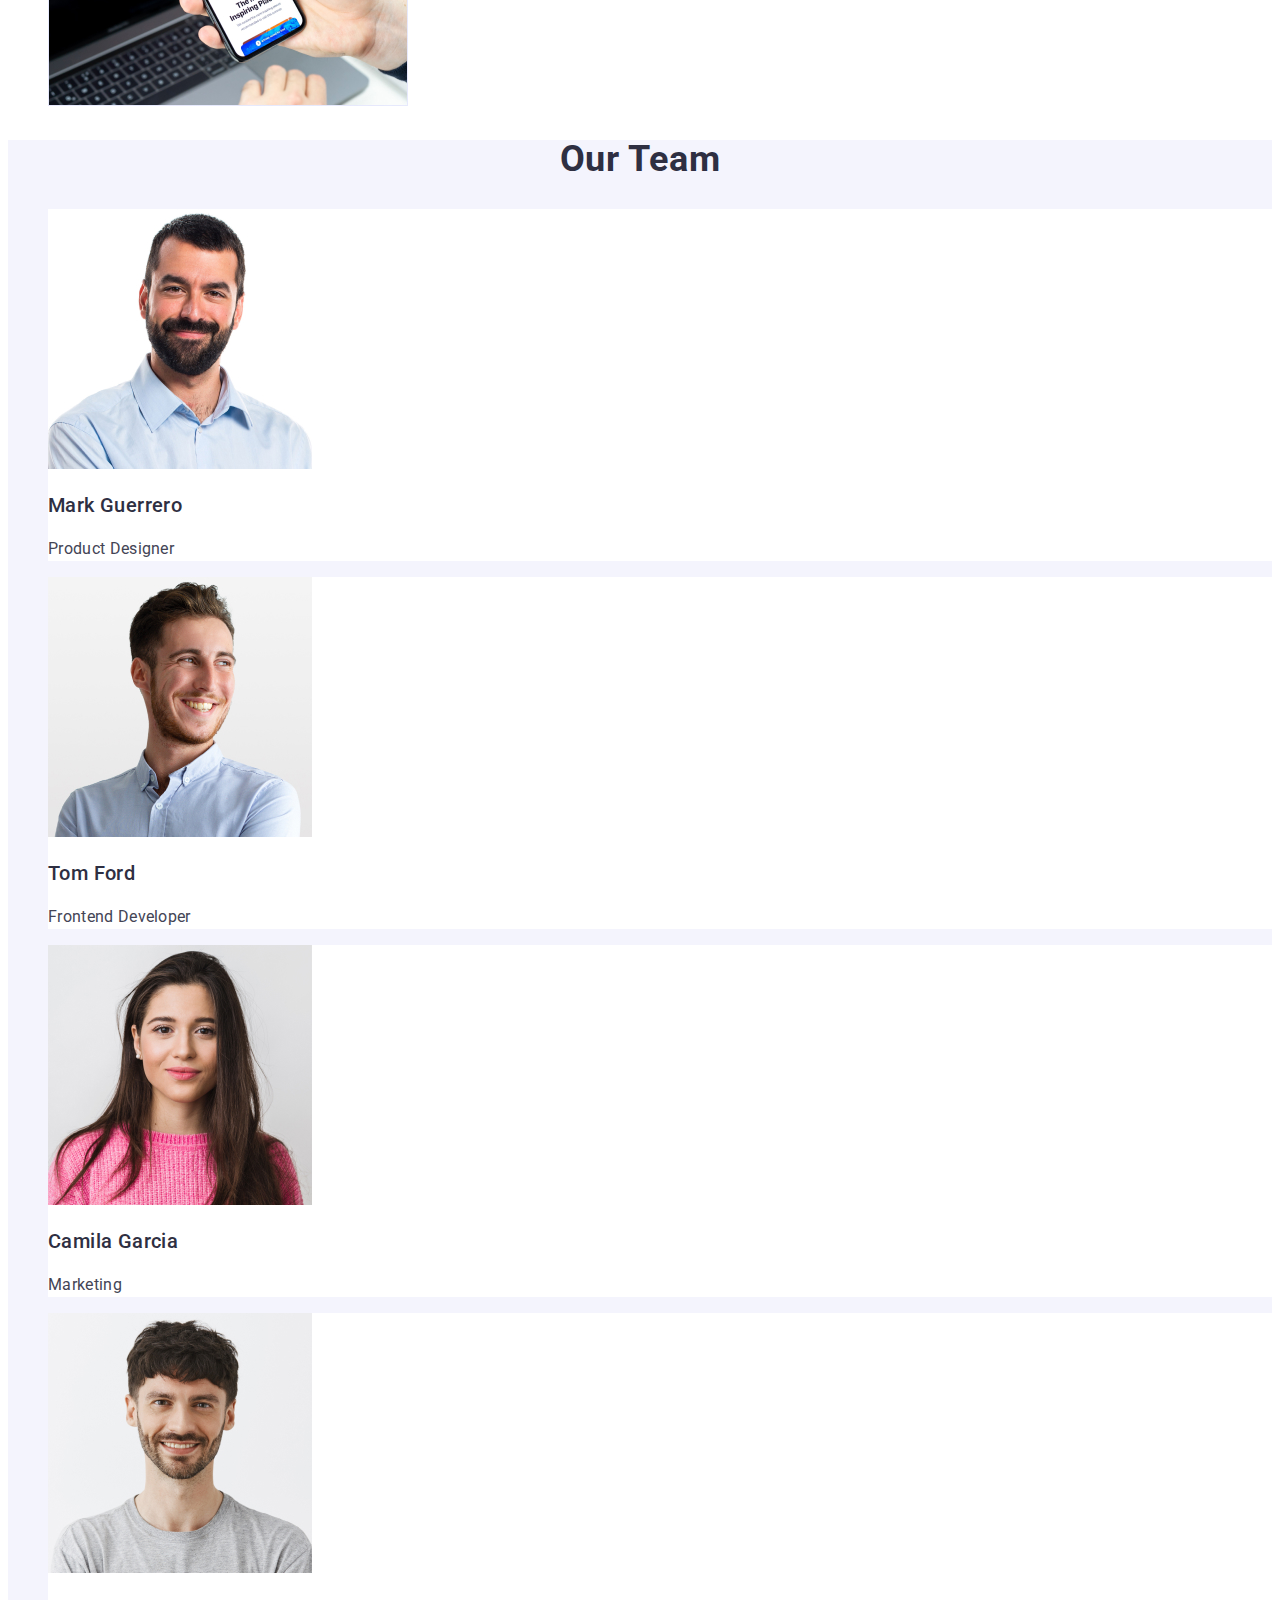
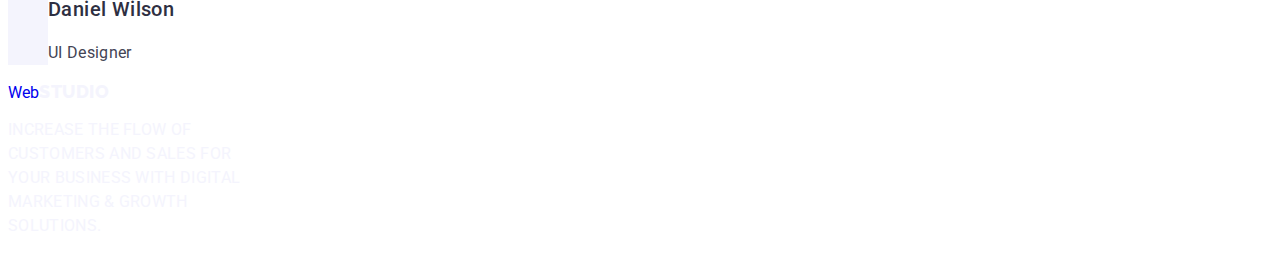
==== commit 1ad5f768: "the-last-update" ====
--- a/index.html
+++ b/index.html
@@ -13,7 +13,6 @@
     <link href="https://fonts.googleapis.com/css2?family=Raleway:wght@800&display=swap" rel="stylesheet">
 
     <link rel="stylesheet" href="./css/styles.css">
-    <link rel="stylesheet" href="./portfolio.html">
     </head>
   
     <!-- Header section -->
@@ -21,11 +20,11 @@
   <body>
     <header class="header-page">
       <nav>
-        <a href="./index.html" class="link header-web-logo">Web<span class="header-studio-logo">Studio</span></a>
+        <a href="./index.html" class="header-web-logo link">Web<span class="header-studio-logo">Studio</span></a>
        <ul class="list">
-      <li><a class="nav-link" href="./index.html">Studio</a></li>
-      <li><a class="-nav-link" href="./portfolio.html">Portfolio</a></li>
-      <li><a class="nav-link" href="./index.html">Contacts</a></li>
+      <li><a class="nav-link link" href="./index.html">Studio</a></li>
+      <li><a class="nav-link link" href="./portfolio.html">Portfolio</a></li>
+      <li><a class="nav-link link" href="">Contacts</a></li>
     </ul>
     </nav>
 
@@ -41,6 +40,7 @@
         
          <!-- main section -->
 
+      <main> 
       <section class="main-section">
       <h1 class="main-headline">Effective Solutions for Your Business</h1>
       <button class="main-button">Order Service</button>
--- a/css/styles.css
+++ b/css/styles.css
@@ -50,23 +50,23 @@
        }
       
       .header-web-logo { 
-       color: var(--accent-color) #4d5ae5;
        font-family: "Raleway", sans-serif;
        font-weight: 800;
        font-size: 18px;
        line-height: 1.17;
        letter-spacing: 0.03em;
        text-transform: uppercase;
+       color: var(--accent-color) #4d5ae5;
        }
       
       .header-studio-logo {
-       color: var(--logo-studio-color) #2e2f42;
        font-family: "Raleway", sans-serif;
        font-weight: 800;
        font-size: 18px;
        line-height: 1.17;
        letter-spacing: 0.03em;
        text-transform: uppercase;
+       color: var(--logo-studio-color) #2e2f42;
        }
   
        /* Navigation */
@@ -75,7 +75,7 @@
          list-style: none;
          }
 
-         .nav-link {
+         .nav-link .link {
           font-weight: 500;
           font-size: 16px;
           line-height: 1.5;
@@ -84,14 +84,22 @@
           text-decoration:none;
           }
 
-         .nav-link :hover :focus {
-          color: var#404bbf;
+          .nav-link .link:hover,
+          .nav-link .link:focus{
+           color: #404bbf;
           }
-
+          
           /* Contacts */
+
+          .address {
+          font-style: normal;
+          }
+
+          .address-list {
+           list-style: none;
+           }
           
           .address-link { 
-          color: var(--secondary-text-color);
           font-family: Roboto;
           font-size: 16px;
           font-weight: 400;
@@ -99,9 +107,10 @@
           align-items: center;
           letter-spacing: 0.02em; 
           list-style: none;  
+          color: var(--secondary-text-color);
           }
-        
-          .address-link :hover :focus {
+          
+          .address-link:hover, .address-link:focus {
            color: #404bbf;
            } 
     
@@ -138,7 +147,7 @@
         cursor: pointer;
         }
      
-       .main-button :hover :focus {
+       .main-button .button :hover :focus {
         background-color: #404BBF;
         }
 
@@ -214,27 +223,31 @@
      }
 
       .footer-section {
-       background-color: var(--dark-bcground-color);
+       background-color: var(--dark-bcground-color) #2e2f42;
        }
         
-      .footer-web-logo {
-      color: var(--accent-color);
+      .footer-web-logo{
       font-family: Raleway, sans-serif;
       font-weight: 800;
       font-size: 18px;
       line-height: 1.17;
       letter-spacing: 0.03em;
       text-transform: uppercase;
+      color: var(--accent-color);
+      }
+
+      .footer .link {
+      text-decoration: none;
       }
 
       .footer-studio-logo {
-      color: var(--background-color-sections);
       font-family: Raleway, sans-serif;
       font-weight: 800;
       font-size: 18px;
       line-height: 1.17;
       letter-spacing: 0.03em;
       text-transform: uppercase;
+      color: var(--background-color-sections);
       }
 
      .footer-txt {
@@ -243,7 +256,7 @@
       line-height: 1.5;
       width: 264px;
       letter-spacing: 0.02em;
-      color:  #f4f4fd;
+      color: #f4f4fd;
       }
 
     /*Portfolio*/
@@ -266,10 +279,7 @@
 
       /* Header section*/
      
-      .header-page { 
-       background-color: var(--light-background-color) #ffff;
-       }
-       
+      
        /* Header logo */
        
        .link {
@@ -277,23 +287,23 @@
        }
       
        .header-web-logo { 
-        color: var(--accent-color) #4d5ae5;
         font-family: "Raleway", sans-serif;
         font-weight: 800;
         font-size: 18px;
         line-height: 1.17;
         letter-spacing: 0.03em;
         text-transform: uppercase;
+        color: var(--accent-color) #4d5ae5;
         }
        
         .header-studio-logo {
-        color: var(--logo-studio-color) #2e2f42;
         font-family: "Raleway", sans-serif;
         font-weight: 800;
         font-size: 18px;
         line-height: 1.17;
         letter-spacing: 0.03em;
         text-transform: uppercase;
+        color: var(--logo-studio-color) #2e2f42;
         }
  
        /* Navigation */
@@ -317,28 +327,33 @@
        
        /* Contacts */
 
-      .address-link { 
-       color: var(--secondary-text-color);
+      .address-list {
+      list-style: none;
+      }
+
+      .address-link .link {
+      text-decoration: none;
+      }
+
+      .address-link .link { 
        font-family: Roboto, sans-serif;
        font-size: 16px;
        font-weight: 400;
        line-height: 1.5;
        align-items: center;
        letter-spacing: 0.02em;
-       font-style: normal;
-       }
-      
-      .address-link :hover :focus {
+       color: var(--secondary-text-color);
+       }
+      
+      .address-link:hover, 
+      .address-link:focus {
        color: #404bbf;
        } 
 
       /*Filters*/
 
-      .button {
-      color: var(--accent-color);
-      background-color: var(--light-background-color) #F4F4FD;
-      box-shadow:  rgba(0, 0, 0, 0.1);
-      font-family: "Roboto", sans-serif;
+      .button-menu {
+      font-family: inherit;
       font-size: 16px;
       font-weight: 500;
       line-height: 1.5;
@@ -346,17 +361,20 @@
       text-align: center;
       letter-spacing: 0,04em;
       cursor: pointer;
-      }
-
-      .button :hover :focus {
+      color: var(--accent-color);
+      background-color: var(--light-background-color) #F4F4FD;
+      box-shadow:  rgba(0, 0, 0, 0.1);
+      }
+
+      .button-menu:hover, 
+      .button-menu:focus {
        color: #FFFFFF;
        }
        
-      .button :hover  :focus {
+      .button-menu:hover,  
+      .button-menu:focus {
        background-color: #404BBF;
        }
-
-      /* main section */
 
       .link {
        text-decoration: none;
@@ -387,7 +405,6 @@
        }
         
        .footer-web-logo {
-        color: var(--accent-color);
         font-family: Raleway, sans-serif;
         font-weight: 800;
         font-size: 18px;
@@ -395,10 +412,14 @@
         letter-spacing: 0.03em;
         text-decoration:none;
         text-transform: uppercase;
+        color: var(--accent-color);
+        }
+
+        .footer .link {
+        text-decoration: none;
         }
 
        .footer-studio-logo { 
-        color: #F4F4FD;
         font-family: "Raleway", sans-serif;
         font-weight: 800;
         font-size: 18px;
@@ -406,6 +427,7 @@
         letter-spacing: 0.03em;
         text-decoration:none;
         text-transform: uppercase;
+        color: #F4F4FD;
         }
 
       .footer-txt {
@@ -416,6 +438,6 @@
         letter-spacing: 0.02em;
         font-style: normal;
         text-transform: uppercase;
-        text-decoration: none:
+        text-decoration: none;
         color: #F4F4FD;
         }
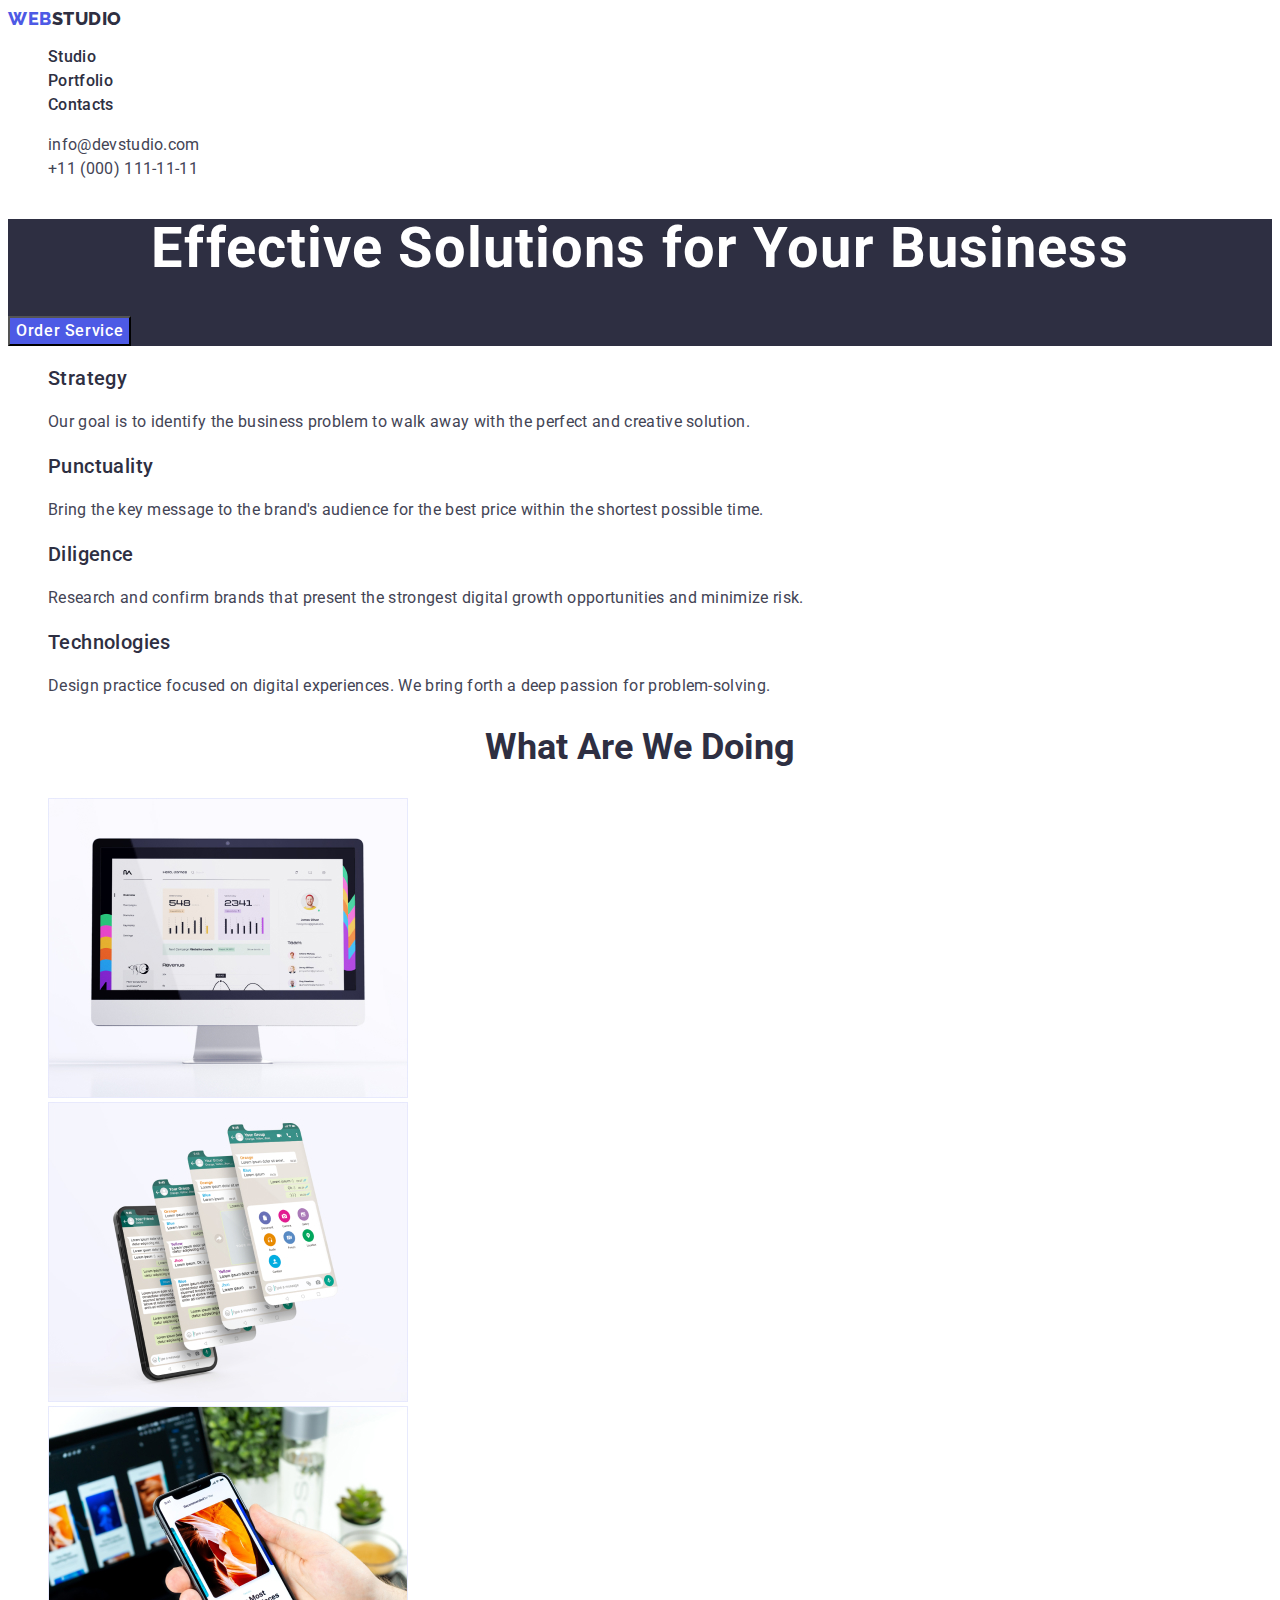
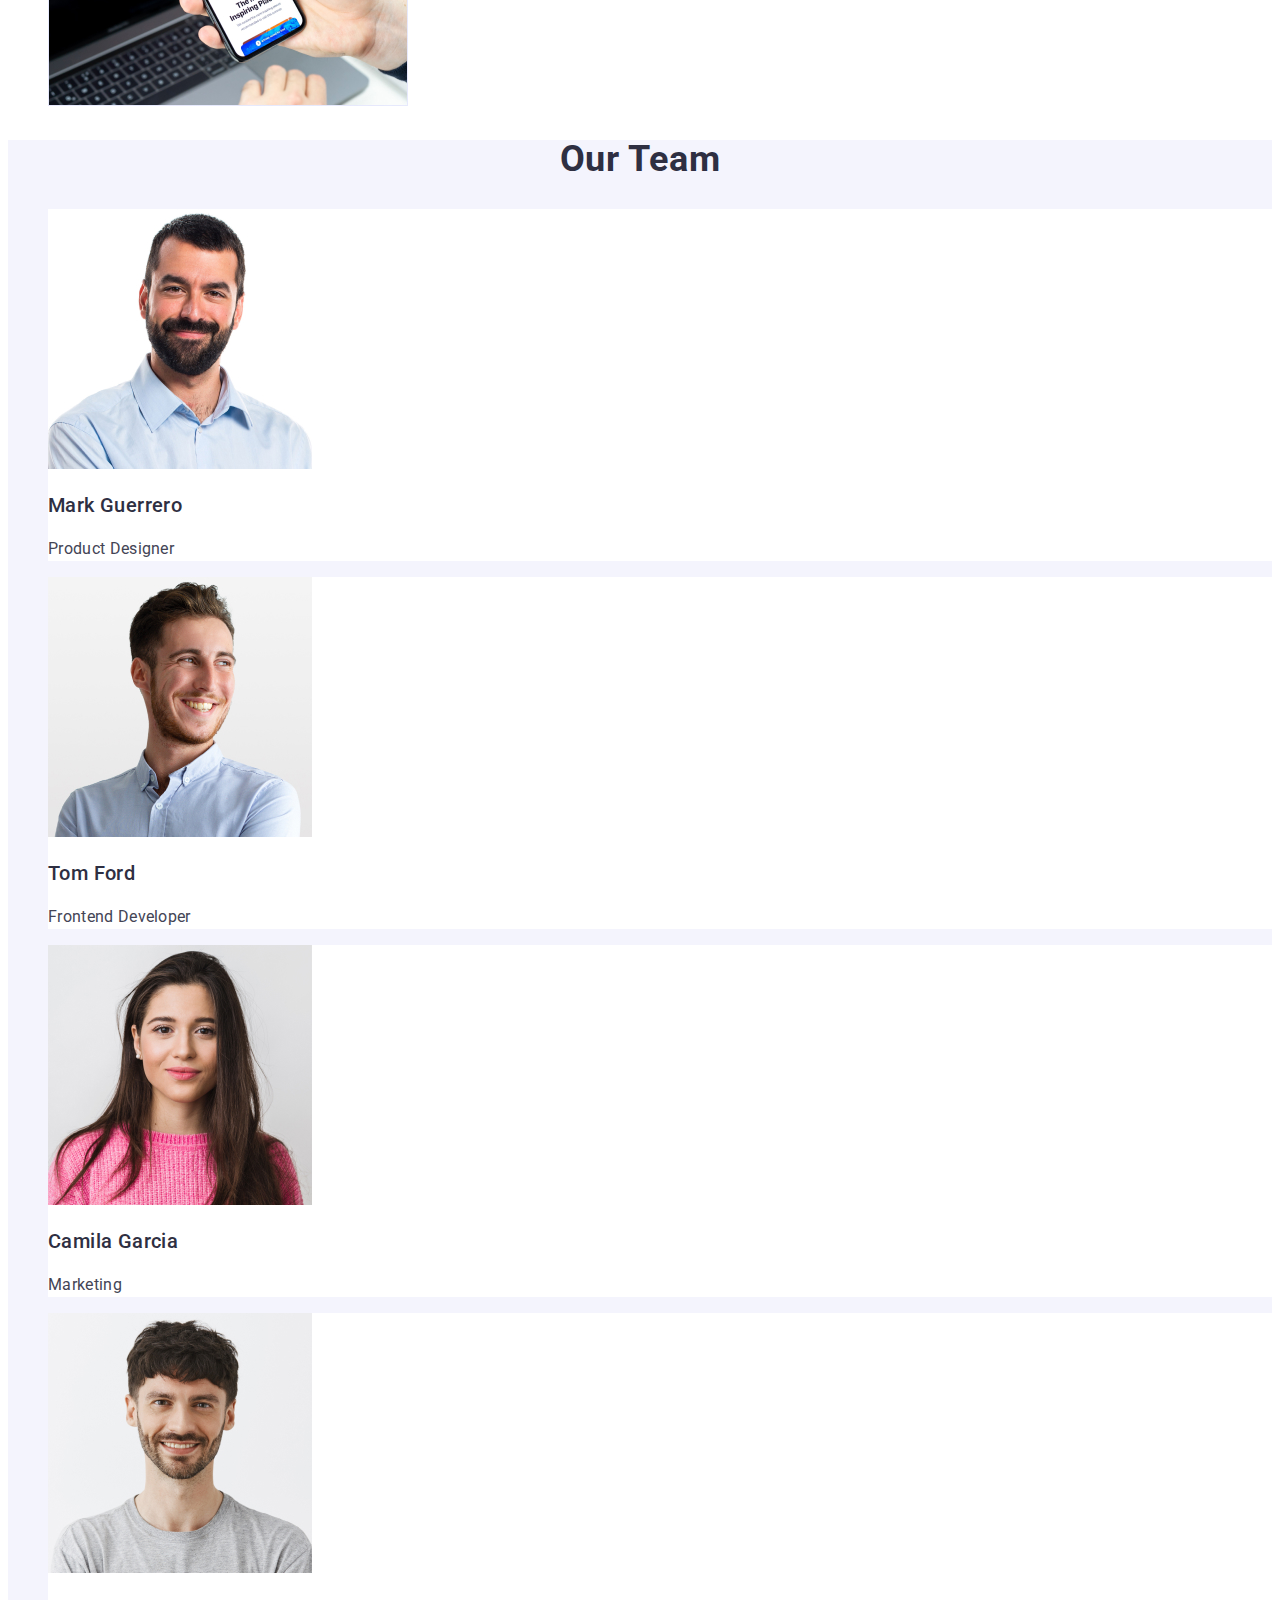
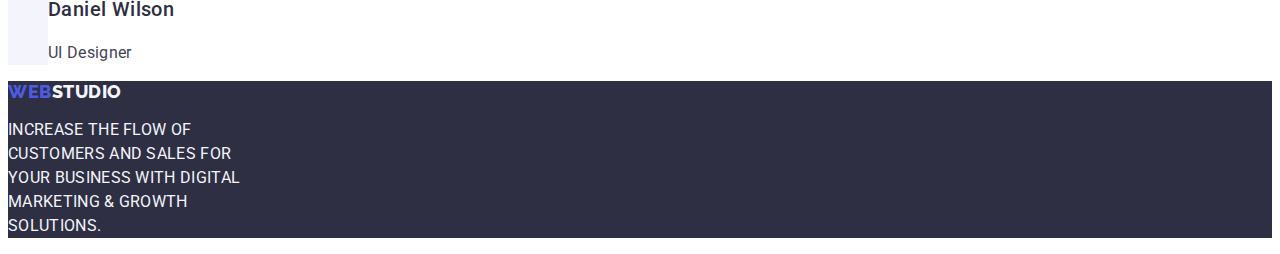
==== commit 78938aef: "the-last-update" ====
--- a/index.html
+++ b/index.html
@@ -31,9 +31,9 @@
           <!-- Contacts -->
         
           <address class="address">
-            <ul class="address-list">
-              <li><a href="mailto:info@devstudio.com" class="address-link">info@devstudio.com</a></li>
-              <li><a href="tel:+110001111111" class="address-link">+11 (000) 111-11-11</a></li>
+            <ul class="list">
+              <li><a href="mailto:info@devstudio.com" class="contacts-link link">info@devstudio.com</a></li>
+              <li><a href="tel:+110001111111" class="contacts-link link">+11 (000) 111-11-11</a></li>
             </ul>
             </address>
              </header>
@@ -115,7 +115,7 @@
       <!-- Footer section-->
 
   <footer class="footer-section"> 
-<a href="./index.html" class="footer--web-logo link">Web<span class="footer-studio-logo">Studio</span></a>
+<a href="./index.html" class="footer-web-logo link">Web<span class="footer-studio-logo">Studio</span></a>
 <p class="footer-txt">Increase the flow of customers and sales for your business with digital marketing & growth solutions.</p>
 </footer>
 </body>
--- a/css/styles.css
+++ b/css/styles.css
@@ -36,7 +36,7 @@
   /* Header section*/
     
     .header-page { 
-     background-color: var(--light-background-color) #ffff;
+     background-color: var(--light-background-color);
      }
       
       /* Header logo */
@@ -49,14 +49,14 @@
        list-style: none;
        }
       
-      .header-web-logo { 
+      .header-web-logo .link { 
        font-family: "Raleway", sans-serif;
        font-weight: 800;
        font-size: 18px;
        line-height: 1.17;
        letter-spacing: 0.03em;
        text-transform: uppercase;
-       color: var(--accent-color) #4d5ae5;
+       color: var(--accent-color);
        }
       
       .header-studio-logo {
@@ -66,16 +66,16 @@
        line-height: 1.17;
        letter-spacing: 0.03em;
        text-transform: uppercase;
-       color: var(--logo-studio-color) #2e2f42;
+       color: var(--logo-studio-color);
        }
   
        /* Navigation */
 
-        .nav-list {
+        .list {
          list-style: none;
          }
 
-         .nav-link .link {
+         .nav-link {
           font-weight: 500;
           font-size: 16px;
           line-height: 1.5;
@@ -84,8 +84,8 @@
           text-decoration:none;
           }
 
-          .nav-link .link:hover,
-          .nav-link .link:focus{
+          .nav-link:hover,
+          .nav-link:focus{
            color: #404bbf;
           }
           
@@ -95,11 +95,11 @@
           font-style: normal;
           }
 
-          .address-list {
+          .list {
            list-style: none;
            }
           
-          .address-link { 
+          .contacts-link { 
           font-family: Roboto;
           font-size: 16px;
           font-weight: 400;
@@ -110,7 +110,8 @@
           color: var(--secondary-text-color);
           }
           
-          .address-link:hover, .address-link:focus {
+          .contacts-link:hover, 
+          .contacts-link:focus {
            color: #404bbf;
            } 
     
@@ -135,9 +136,6 @@
        /* Button Text >Order Service<*/
      
        .main-button { 
-        color: var(--button-text-color);
-        background-color: var(--accent-color);
-        box-shadow: rgba(0, 0, 0, 0.15);
         font-family: "Roboto",sans-serif;
         font-weight: 500;
         font-size: 16px;
@@ -145,9 +143,12 @@
         letter-spacing: 0.04em;
         align-items: center;
         cursor: pointer;
+        color: var(--button-text-color);
+        background-color: var(--accent-color);
         }
      
-       .main-button .button :hover :focus {
+       .main-button:hover, 
+       .main-button:focus {
         background-color: #404BBF;
         }
 
@@ -223,10 +224,10 @@
      }
 
       .footer-section {
-       background-color: var(--dark-bcground-color) #2e2f42;
+       background-color: var(--dark-bcground-color);
        }
         
-      .footer-web-logo{
+      .footer-web-logo {
       font-family: Raleway, sans-serif;
       font-weight: 800;
       font-size: 18px;
@@ -236,7 +237,7 @@
       color: var(--accent-color);
       }
 
-      .footer .link {
+      .link {
       text-decoration: none;
       }
 
@@ -282,10 +283,6 @@
       
        /* Header logo */
        
-       .link {
-       text-decoration: none;
-       }
-      
        .header-web-logo { 
         font-family: "Raleway", sans-serif;
         font-weight: 800;
@@ -293,8 +290,13 @@
         line-height: 1.17;
         letter-spacing: 0.03em;
         text-transform: uppercase;
-        color: var(--accent-color) #4d5ae5;
-        }
+        color: var(--accent-color);
+        }
+
+        .link {
+         text-decoration: none;
+         }
+   
        
         .header-studio-logo {
         font-family: "Raleway", sans-serif;
@@ -303,7 +305,7 @@
         line-height: 1.17;
         letter-spacing: 0.03em;
         text-transform: uppercase;
-        color: var(--logo-studio-color) #2e2f42;
+        color: var(--logo-studio-color);
         }
  
        /* Navigation */
@@ -321,21 +323,22 @@
       text-decoration:none;
       }
 
-      .nav-link :hover :focus {
+      .nav-link:hover, 
+      .nav-link:focus {
       color: #404bbf;
       }
        
        /* Contacts */
 
-      .address-list {
-      list-style: none;
-      }
-
-      .address-link .link {
+      .contacts-link {
       text-decoration: none;
       }
 
-      .address-link .link { 
+       .list {
+        list-style: none;
+        }
+  
+       .contacts-link { 
        font-family: Roboto, sans-serif;
        font-size: 16px;
        font-weight: 400;
@@ -345,8 +348,8 @@
        color: var(--secondary-text-color);
        }
       
-      .address-link:hover, 
-      .address-link:focus {
+      .contacts-link:hover, 
+      .contacts-link:focus {
        color: #404bbf;
        } 
 
@@ -357,13 +360,15 @@
       font-size: 16px;
       font-weight: 500;
       line-height: 1.5;
+      letter-spacing: 0.04em;
       align-items: normal;
       text-align: center;
-      letter-spacing: 0,04em;
       cursor: pointer;
       color: var(--accent-color);
-      background-color: var(--light-background-color) #F4F4FD;
-      box-shadow:  rgba(0, 0, 0, 0.1);
+      }
+      
+      .button-menu {
+      background-color:var(--light-background-color);
       }
 
       .button-menu:hover, 
@@ -381,7 +386,7 @@
        }
 
        section-title {
-       color: var(--primary-text-color) #2e2f42;
+       color: var(--primary-text-color);
        font-size: 20px;
        font-weight: 500;
        line-height: 1.2;
@@ -390,7 +395,7 @@
        }
 
       section-txt {
-       color: var(--secondary-text-color) #434455;
+       color: var(--secondary-text-color);
        font-size: 16px;
        font-weight: 400;
        line-height: 1.5;
@@ -401,7 +406,7 @@
       /* footer section */
 
       .footer-section {
-       color: var(--dark-bcground-color) #2e2f42;
+       color: var(--dark-bcground-color);
        }
         
        .footer-web-logo {
